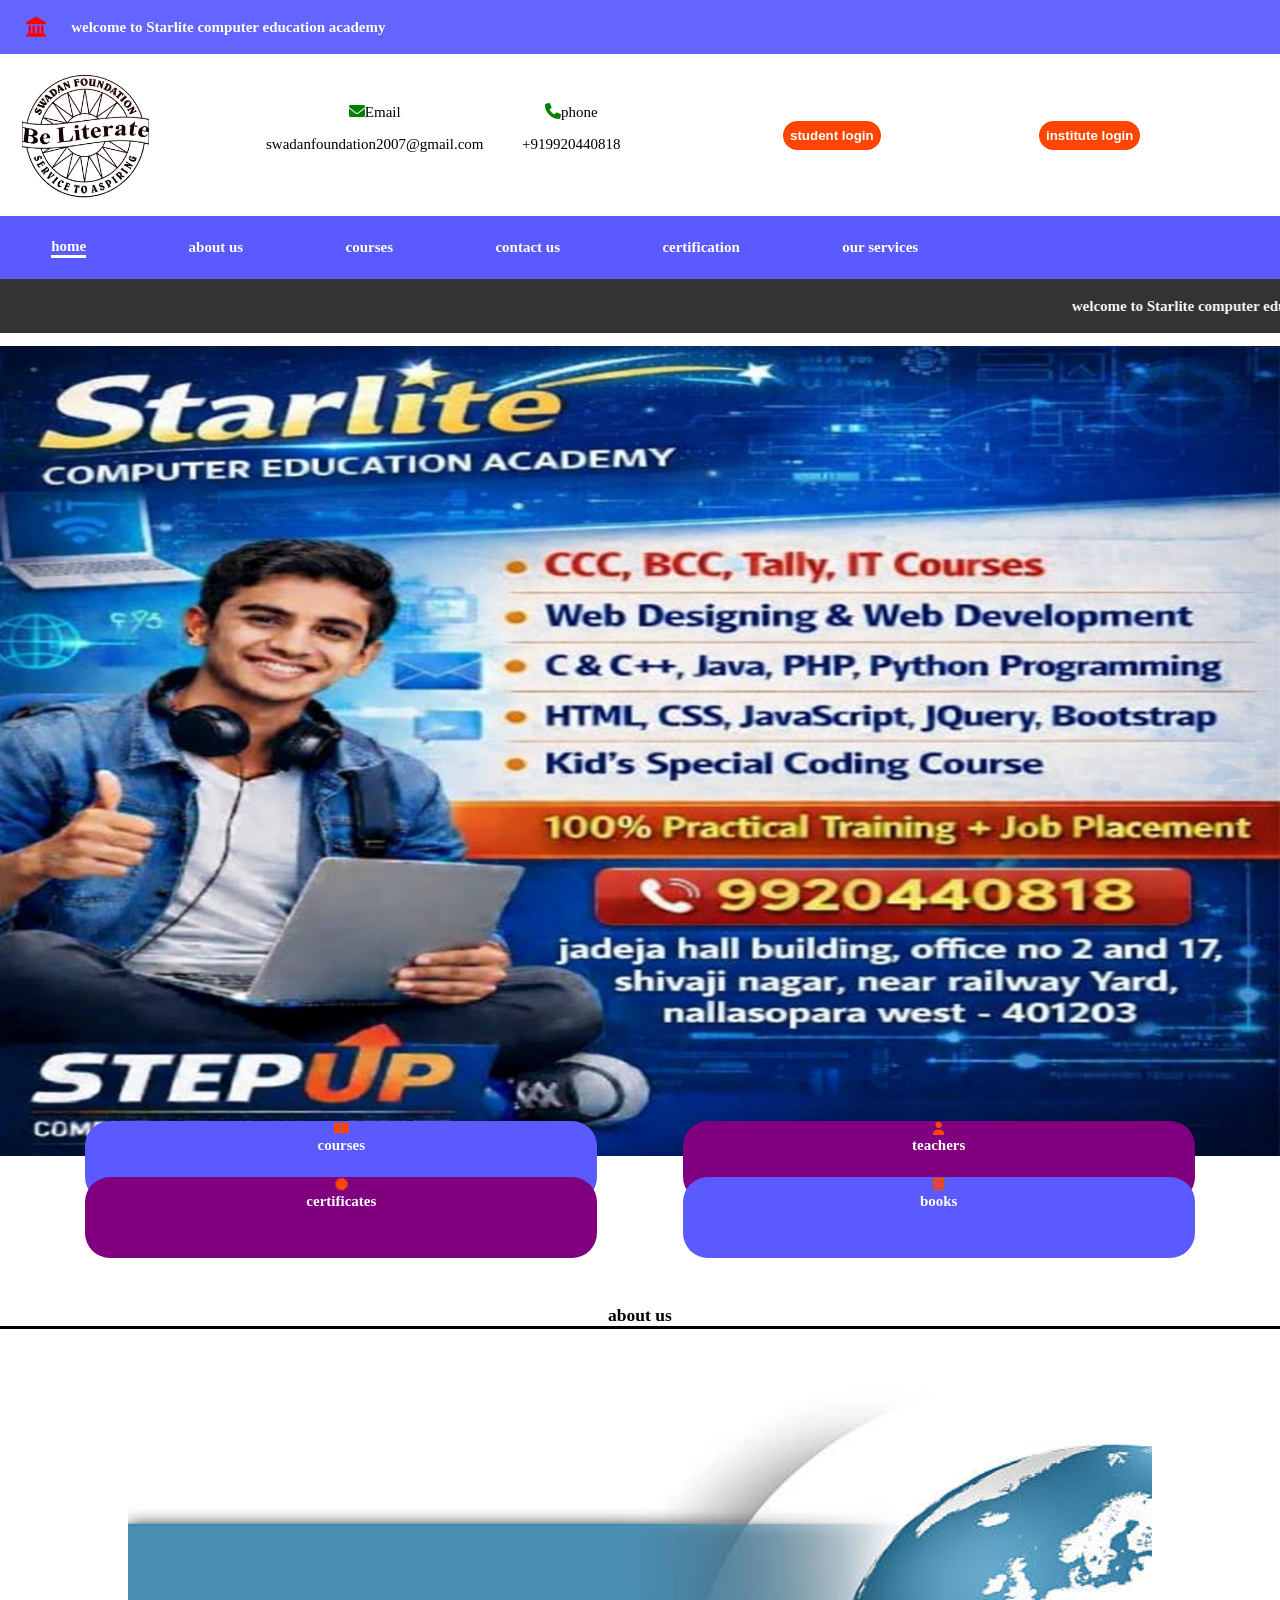
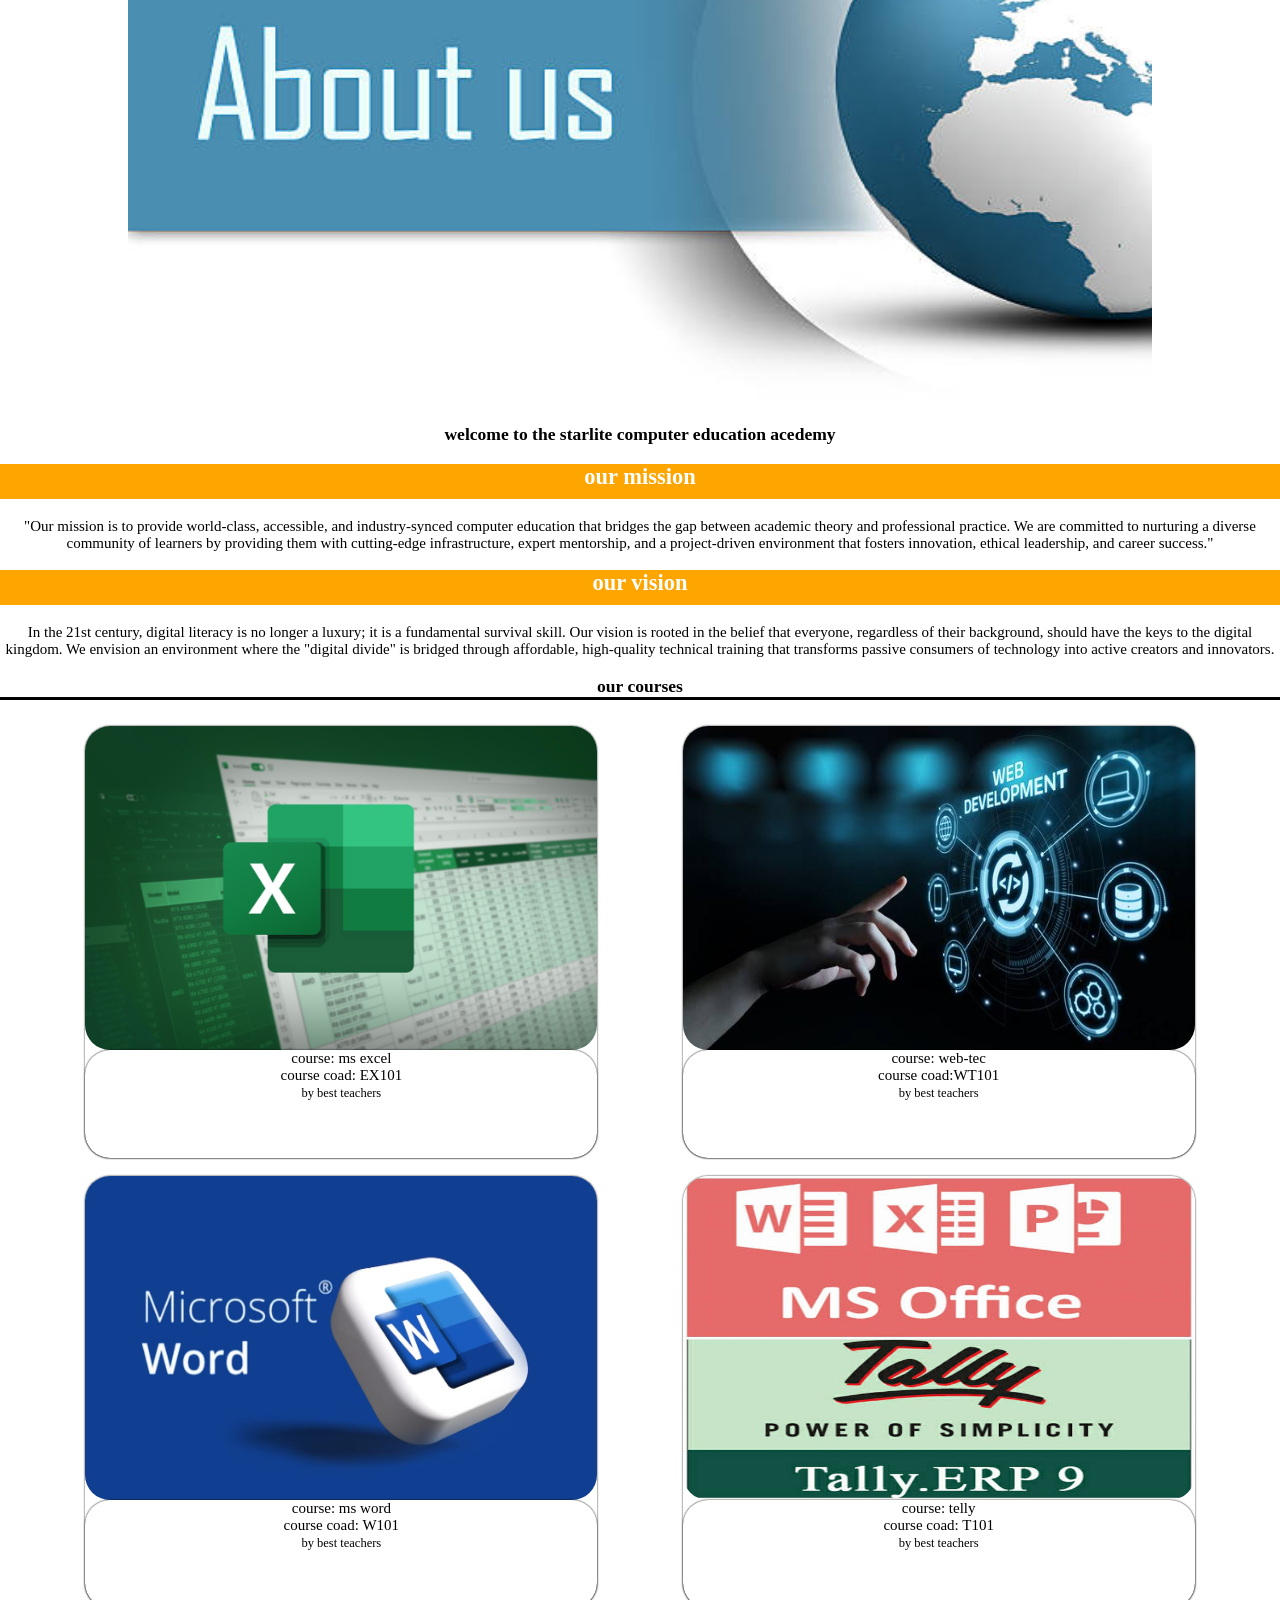
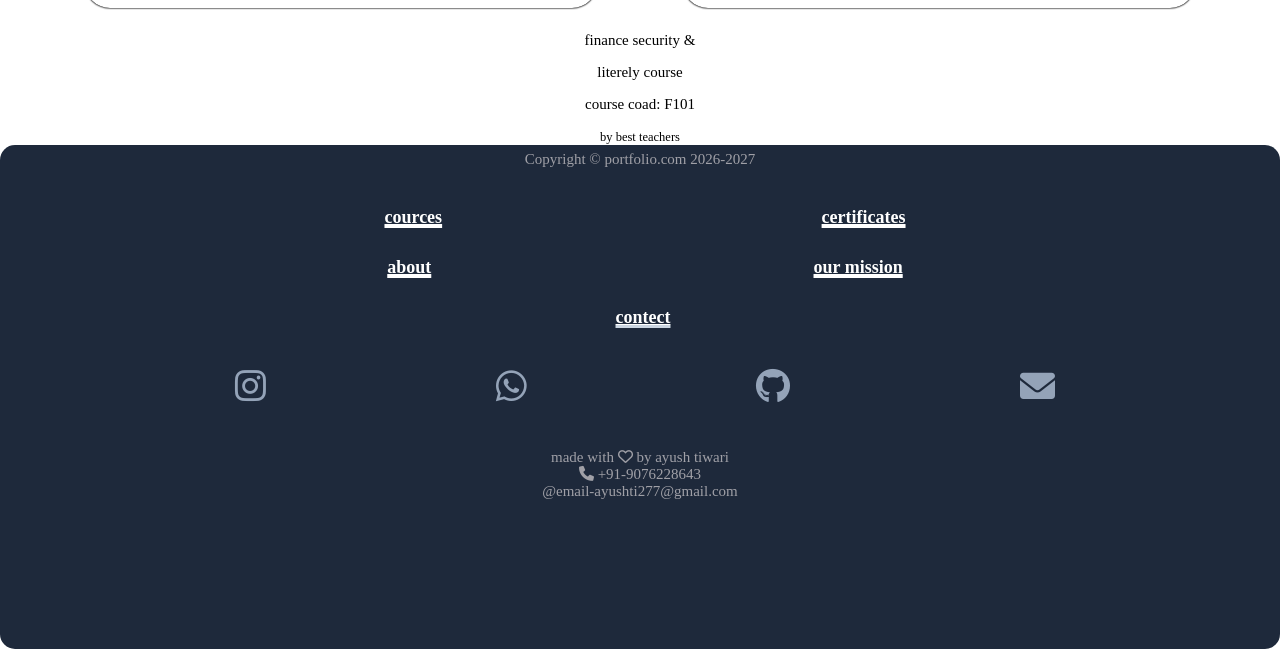
==== index.html @ f01c1f68 "Update index.html" ====
<!DOCTYPE html>
<html lang="en">
<head>
    <meta charset="UTF-8">
    <meta name="viewport" content="width=device-width, initial-scale=1.0">
    <title>starlite computer education academy</title>
    <meta name="robots" content="index, follow">
    <link rel="stylesheet" href="style.css">
    <link rel="stylesheet" href="https://cdnjs.cloudflare.com/ajax/libs/font-awesome/6.0.0/css/all.min.css">
</head>
<body>
    <div class="address">
         <i class="fa-solid fa-landmark"></i>
         <h4>welcome to Starlite computer
          education academy</h4>
    </div>
    <div class="login">
        <div class="item">
       <div class="logo"></div> 
        </div>
        <div class="item">
       <div>
        <i class="fas fa-envelope"></i>Email
        <p>swadanfoundation2007@gmail.com</p>
       </div>
       </div>
       <div class="item">
       <div>
        <i class="fa fa-phone"></i>phone
        <p>+919920440818</p>
       </div>
       </div>
       <div class="item">
       <button>student login</button>
       </div>
       <div class="item">
       <button>institute login</button>
       </div>
    </div>
    <div class="header">
     <a href="#" id="home">home</a>
     <a href="about.html" id="about">about us</a>
     <a href="#" id="course">courses</a>
     <a href="#" id="contact">contact us</a>
     <a href="#" id="certi">certification</a>
     <a href="#" id="service">our services</a>
    </div>
    <marquee>welcome to Starlite computer
    education acedemy</marquee>
    <div class="image"></div>
    <div class="advertising1">
        
        
        <div class="ad1">
            <div class="icon">
         <i class="fa-solid fa-book-open"></i>
            </div>
            <h4>courses</h4>
        </div>
        
        <div class="ad2">
            <div class="icon">
         <i class="fa-solid fa-user"></i>
            </div>
            <h4>teachers</h4>
        </div>
        
    </div>
    
    <div class="advertising2">
        
        
        <div class="ad3">
            <div class="icon">
       <i class="fa-solid fa-certificate"></i>
            </div>
            <h4>certificates</h4>
        </div>
        
        <div class="ad4">
            <div class="icon">
        <i class="fa-solid fa-book"></i>
            </div>
            <h4>books</h4>
        </div>
        
    </div>
    <center><h3 id="heading1">about us</h3></center>
    <div class="image2"></div>
    <h3>welcome to the starlite
    computer education acedemy</h3>
    <h2>our mission</h2>
    <p>
     "Our mission is to provide world-class, accessible, and industry-synced
    computer education that bridges the gap between academic theory and 
    professional practice. We are committed to nurturing a diverse community
    of learners by providing them with cutting-edge infrastructure, expert
    mentorship, and a project-driven environment that fosters innovation,
    ethical leadership, and career success."    
    </p>
    <h2>our vision</h2>
    <p>
     In the 21st century, digital literacy is no longer a luxury; it is a fundamental survival skill.
     Our vision is rooted in the belief that everyone, regardless of their background,
     should have the keys to the digital kingdom. We envision an environment where the 
     "digital divide" is bridged through affordable, high-quality technical training that
     transforms passive consumers of technology into active creators and innovators.
    </p>
    
<center> <h3 id="heading2">our courses</h3></center>


<div class="coursea">
    <div id="course1">
        <div class="courseimg1"></div>
        <div class="coursedtl1">
           <p>course: ms excel</p>
           <p>course coad: EX101</p>
           <small>by best teachers </small>
        </div>
    </div>
    <div id="course2">
        <div class="courseimg2"></div>
        <div class="coursedtl2">
           <p>course: web-tec</p>
           <p>course coad:WT101</p>
           <small>by best teachers </small>
        </div>
    </div>
</div>
<div class="courseb">
    <div id="course3">
        <div class="courseimg3"></div>
        <div class="coursedtl3">
           <p>course: ms word</p>
           <p>course coad: W101</p>
           <small>by best teachers </small>
        </div>
    </div>
    <div id="course4">
        <div class="courseimg4"></div>
        <div class="coursedtl4">
           <p>course: telly</p>
           <p>course coad: T101</p>
           <small>by best teachers </small>
        </div>
    </div>
</div>

    <div class="coursec">
    <div id="course5">
        <div class="courseimg5"></div>
        <div class="coursedtl5">
           <p>finance security &</p>
            <p>literely course</p>
           <p>course coad: F101</p>
           <small>by best teachers </small>
        </div>
    </div>
</div>

  <div class="footer">
      
      <div id="copy">
  <p>Copyright © portfolio.com 2026-2027</p>
      </div>
      <br>
      <div id="box1">
         <a href="about.html">cources</a>
         <a href="resume.pdf">certificates</a>
      </div>
      
      <div id="box2">
      <a href="resume.pdf">about</a>
      <a href="contactform.html">our mission</a>
      </div>
      
      <div id="box3">
      <a href="contactform.html">contect</a>
      </div>
      <br>
      <div id="box4">
          
      <a      href="https://www.instagram.com/ayush0.0ti?igsh=MThnY2J0YmZpZW5ybA==">
      <i class="fab fa-instagram"></i>
      </a>

      <a href="https://wa.me/919920440818">
      <i class="fab fa-whatsapp"></i>
      </a>
  
      <a href="https://github.com/ayushtiwari8905-collab">
      <i class="fab fa-github"></i>
      </a>
  
      <a href="mailto:swadanfoundation2007@gmail.com">
      <i class="fas fa-envelope"></i>
      </a>
  
       </div>
       <br>
       <br>
<p>made with 
<i class="fa-regular fa-heart"></i>
by ayush tiwari</p>

<p><i class="fas fa-phone"></i>  +91-9076228643</p>

<p> @email-ayushti277@gmail.com</p>
  
  </div>

</body>
</html>
---- style.css ----
body{
    margin: 0px;
    padding: 0px;
    font-size: 15px;
    text-align: center;
}
         
         /*address part*/
         
.address{
    height: 6vh;
    width: 100%;
    background-color: rgba(100,100,255,1);
    display: flex;
    align-items: center;
}
.address i{
    color: red;
    margin-left: 2%;
    font-size: 20px;
}
.address h4{
    color: white;
    font-weight: 600;
    margin-left: 2%;
}

           /*login part*/

.login{
    height: 18vh;
    display: flex;
    align-items: center;
    overflow-x: scroll;
}
.item{
    height: 18vh;
    width: 23vw;
    margin: 10px;
    flex-shrink: 0px;
    display: flex;
    align-items: center;
}
.logo{
    height: 14vh;
    width: 60%;
    background-image: url("logo.jpg");
    background-size: contain;
    background-repeat: no-repeat;
    background-position: center;
    flex-shrink: 0px;
    margin: 5px;
}
.login button{
    background-color: orangered;
    padding: 7px 7px;
    border: none;
    color: white;
    font-weight: 600;
    border-radius: 25px;
    flex-shrink: 0px;
    margin: 5px;
}
.login button:hover{
    box-shadow: 0 0 5px orangred;
    transform: translateY(-3px);
}

.login i{
    color: green;
    font-size: 16px;
    flex-shrink: 0px;                       
}


        /*header part*/
        
.header{
    height: 7vh;
    background-color: rgba(90,90,255,1);
    display: flex;
    align-items: center;
    overflow-x: scroll;
}
.header a{
    color: white;
    font-weight: 600;
    flex-shrink: 0;
    margin: 4%;
    text-decoration: none;
}
.header a:hover{
    border-bottom: 3px solid white;
}
#home{
    border-bottom: 3px solid white;
}
    
       /* marquee part*/
       
marquee{
    background-color: rgba(0,0,0,0.8);
    height: 6vh;
    color: white;
    font-weight: 600;
    display: flex;
    align-items: center;
}

          /*image part*/
          
.image{
    width: 100%;
    height: 90vh;
    background-image: url("ads1.jpeg");
    background-size: cover;
    background-size: 100% 100%;
    margin-top: 1%;
    z-index: -2;
}

          /*   advertising part   */
          
.advertising1{
    display: flex;
    align-items: center;
    justify-content: space-evenly;
    height: 9vh;
    position: relative;
    bottom: 35px;
}
.ad1{
    height: 9vh;
    width: 40%;
    background-color: rgba(90,90,255,1);
    border-radius: 25px;
    text-align: center;
    h4,.icon:hover{
        color: white;
    }
}
.ad2{
    height: 9vh;
    width: 40%;
    background-color: rgba(128, 0, 128, 1);
    border-radius: 25px;
    text-align: center;
    h4,.icon:hover{
        color: white;
    }
}
.advertising2{
    display: flex;
    align-items: center;
    justify-content: space-evenly;
    height: 9vh;
    position: relative;
    bottom: 60px;
}
.ad3{
    height: 9vh;
    width: 40%;
    background-color: rgba(128, 0, 128, 1);
    border-radius: 25px;
    text-align: center;
    h4,.icon:hover{
        color: white;
    }
}
.ad4{
    height: 9vh;
    width: 40%;
    background-color: rgba(90,90,255,1);
    border-radius: 25px;
    text-align: center;
    h4,.icon:hover{
        color: white;
    }
}
.icon{
    font-size: 13px;
    color: orangered;
}
h4{
    margin: 0px;
    color: rgba(255,255,255,0.6);
    font-weight: 600;
}

        /*heading part*/

#heading1{
    border-bottom: 3px solid black;
    position: relative;
    bottom: 30px;
}

       /* image 2 part */
      
.image2{
    width: 80%;
    height: 70vh;
    background-image: url("ads2.jpg");
    background-size: cover;
    background-size: 100% 100%;
    margin-left: 10%;
    
}
h2{
    background-color: orange;
    color: white;
    height: 35px;
}
#heading2{
    border-bottom: 3px solid black;
}
.coursea{
    height: 50vh;
    width: 100%;
    display: flex;
    align-items: center;
    justify-content: space-evenly;
}
.courseb{
    height: 50vh;
    width: 100%;
    display: flex;
    align-items: center;
    justify-content: space-evenly;
}
#course1{
    height: 48vh;
    width: 40%;
    box-shadow: 0 0 2px black;
    border-radius: 25px;
}
#course2{
    height: 48vh;
    width: 40%; 
    box-shadow: 0 0 2px black;
    border-radius: 25px;
}
#course3{
    height: 48vh;
    width: 40%; 
    box-shadow: 0 0 2px black; 
    border-radius: 25px;
}
#course4{
    height: 48vh;
    width: 40%;
    box-shadow: 0 0 2px black;    
    border-radius: 25px;
}
.courseimg1{
    height: 75%;
    width: 100%;
    background-image: url("excel.jpg");
    background-size: cover;
    background-size: 100% 100%;
    border-radius: 25px; 
}
.coursedtl1{
    height: 25%;
    width: 100%;
    border-radius: 25px;
    box-shadow: 0 0 2px black;
    text-align: center;
    p{
        margin: 0px;
    }
}
.courseimg2{
    height: 75%;
    width: 100%;
    background-image: url("webd.jpg");
    background-size: cover;
    background-size: 100% 100%;
    border-radius: 25px; 
}
.coursedtl2{
    height: 25%;
    width: 100%;
    border-radius: 25px;
    box-shadow: 0 0 2px black;
    text-align: center;
    p{
        margin: 0px;
    }
}
.courseimg3{
    height: 75%;
    width: 100%;
    background-image: url("word.jpg");
    background-size: cover;
    background-size: 100% 100%;
    border-radius: 25px; 
}
.coursedtl3{
    height: 25%;
    width: 100%;
    border-radius: 25px;
    box-shadow: 0 0 2px black;
    text-align: center;
    p{
        margin: 0px;
    }
}
.courseimg4{
    height: 75%;
    width: 100%;
    background-image: url("telly.jpg");
    background-size: cover;
    background-size: 100% 100%;
    border-radius: 25px;
}
.coursedtl4{
    height: 25%;
    width: 100%;
    border-radius: 25px;
    box-shadow: 0 0 2px black;
    text-align: center;
    p{
        margin: 0px;
    }
}

.footer{
    height: 56vh;
    width:100%vw;
    border-radius: 15px;
    text-align: center;
    background-color: #1E293B;
    color: #CBD5E1;
    p{ 
        color: #A0A0A7;
        font-size: 15px;
        margin: 0px;
        text-transform: none;
    }
    }

.footer #copy{
    display: flex;
    align-items: center;
    justify-content: space-evenly;
    text-align: center;
    height: 28px;   
}

.footer #box1{
   height: 45px;
   width: 100%;
   margin: 5px;
   display: flex;
   align-items: center;
   justify-content: space-evenly;
   color: white;
   font-weight: 800;
   text-decoration: underline 3px;
   font-size: 18px;  
   a{color: white;}
}

.footer #box2{
   height: 45px;
   width: 100%;
   margin: 5px;
   display: flex;
   align-items: center;
   justify-content: space-evenly;
   color: white;
   font-weight: 800;
   text-decoration: underline 3px;
   font-size: 18px;
   a{ color: white; }
}

.footer #box3{
   height: 45px;
   width: 100%;
   margin: 3px;
   display: flex;
   align-items: center;
   justify-content: center;
   font-weight: 800;
   text-decoration: underline 3px;
   font-size: 18px;
   a{ color: white; }
}

.footer #box4{
   height: 45px;
   width: 100%;
   margin: 5px;
   display: flex;
   align-items: center;
   justify-content: space-evenly;
   margin: 5px;
   color: #38BDF8;
   font-weight: 800;
   
   a{
   font-size: 35px;
   color: #94A3B8;
    }
}
@media(max-width: 767px) {
   .image{ height: 45vh;}
   .image2{ height: 35vh;}
   .coursea{ height: 31vh;}
   #course1{ height: 30vh;}
   .courseimg1{ height: 65%;}
   .coursedtl1{ height: 35%;}
   #course2{ height: 30vh;}
   .courseimg2{ height: 65%;}
   .coursedtl2{ height: 35%;}
   .courseb{ height: 31vh;}
   #course3{ height: 30vh;}
   .courseimg3{ height: 65%;}
   .coursedtl3{ height: 35%;}
   #course4{ height: 30vh;}
   .courseimg4{ height: 65%;}
   .coursedtl4{ height: 35%;}

   .item{
    height: 18vh;
    width: 85vw;
    margin: 10px;
    flex-shrink: 0px;
    display: flex;
    align-items: center;
    }
   .logo{
          width: 80px;
          height: 80px;
          background-image: url("logo.jpg");
          background-size: contain;
          background-repeat: no-repeat;
          background-position: center;
   }
    
   .login button{
          width: 120px;
   }
}
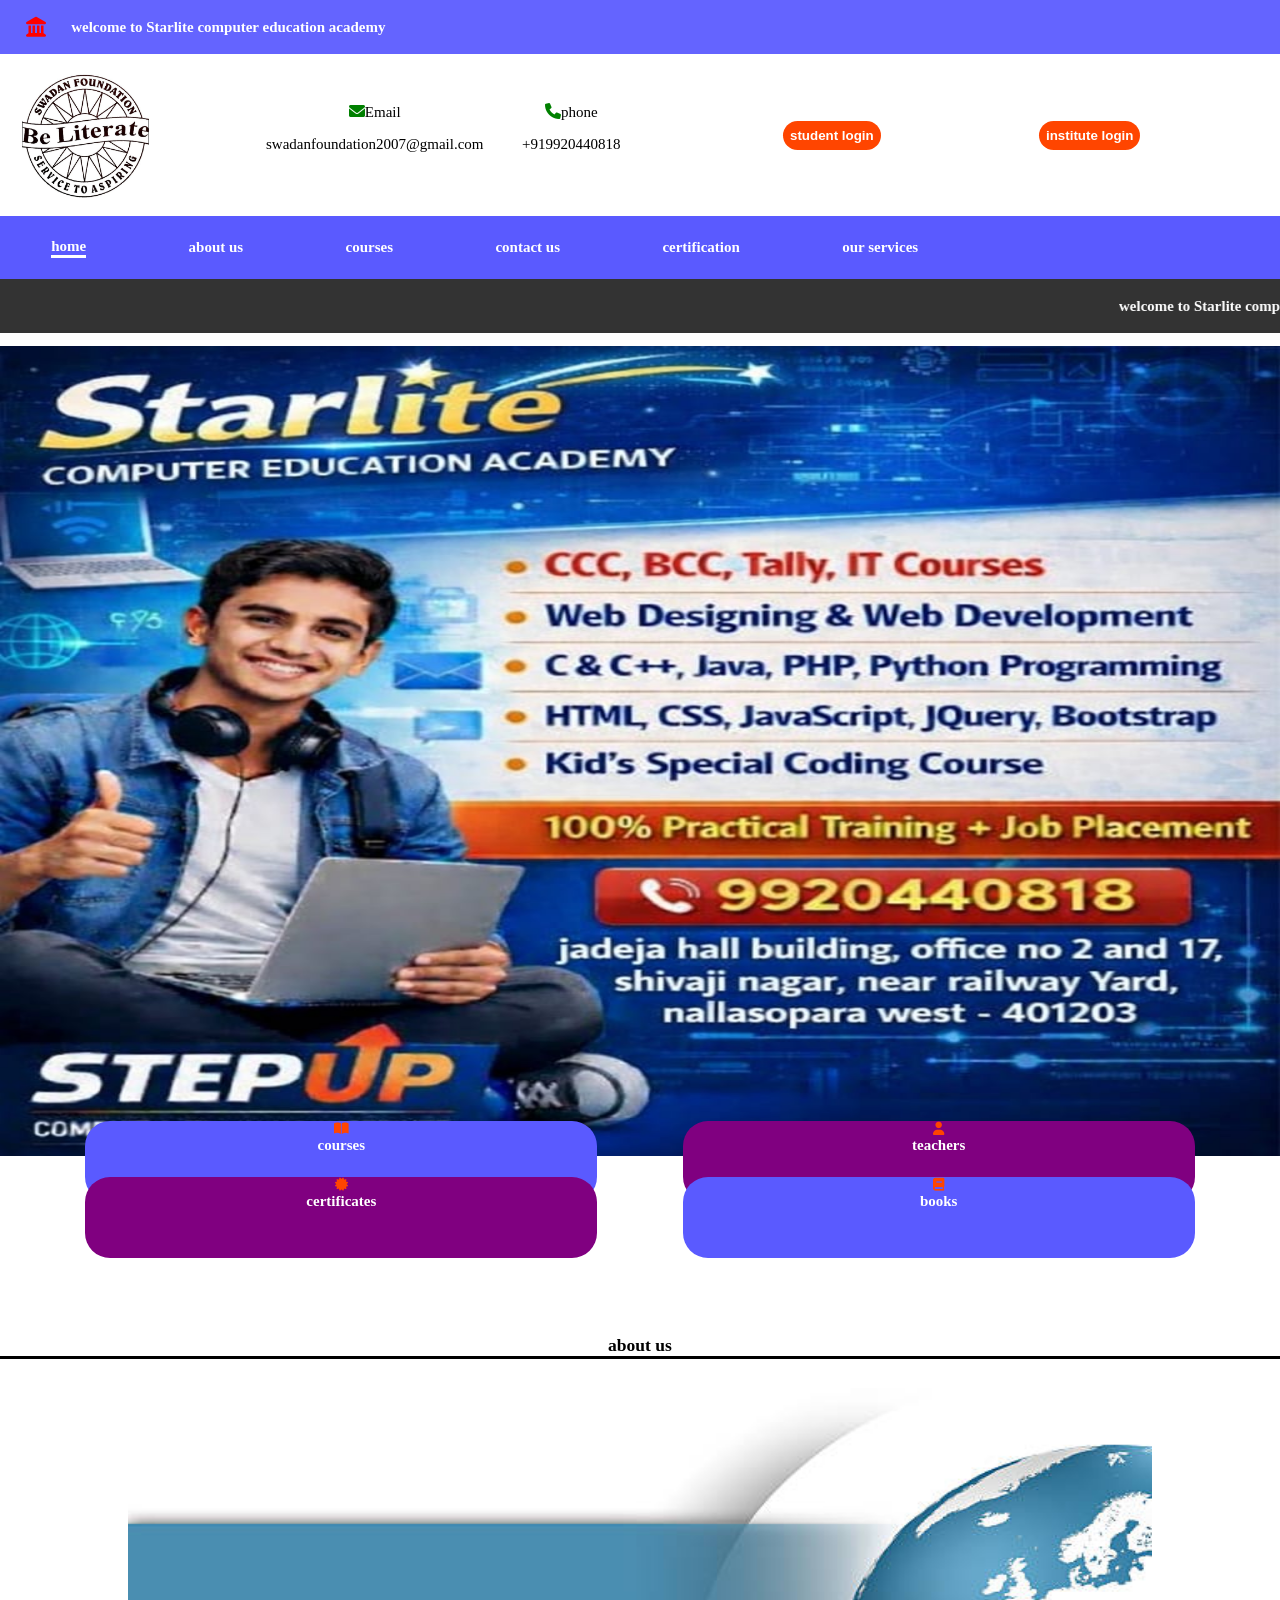
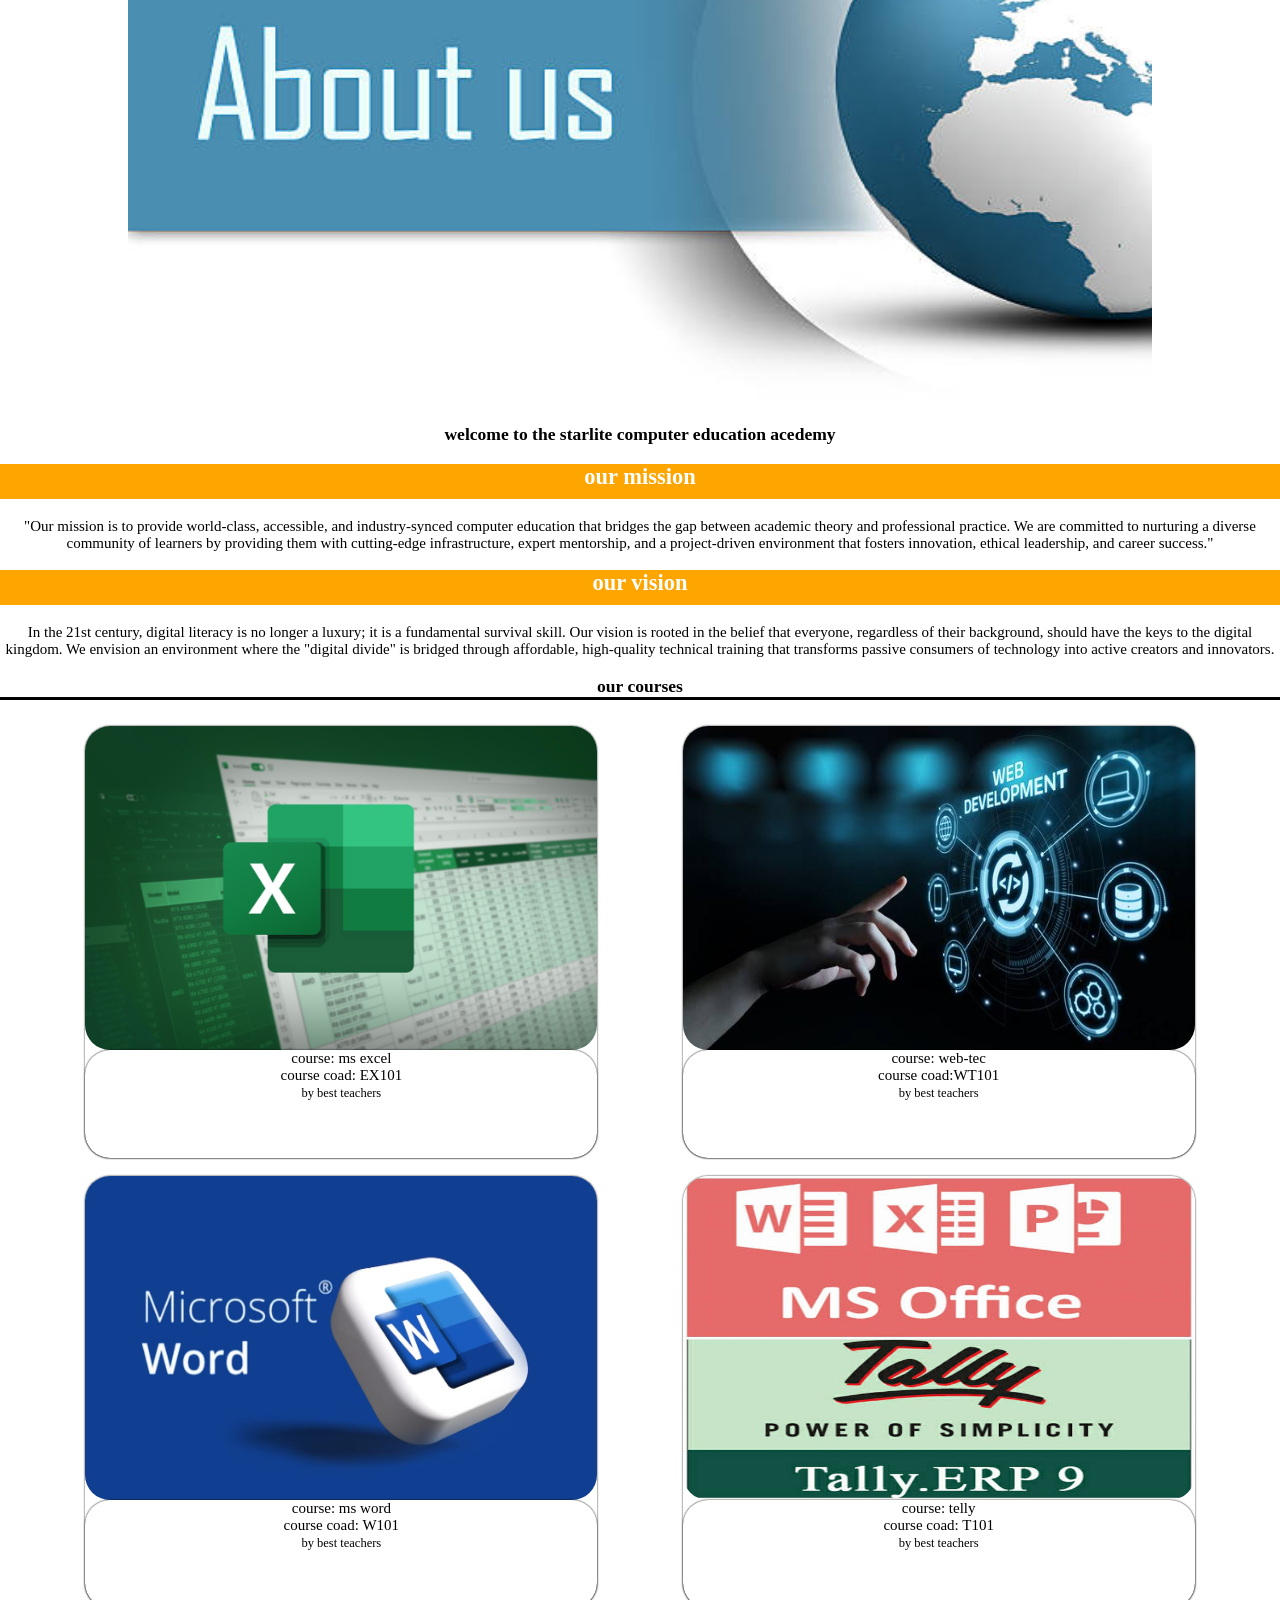
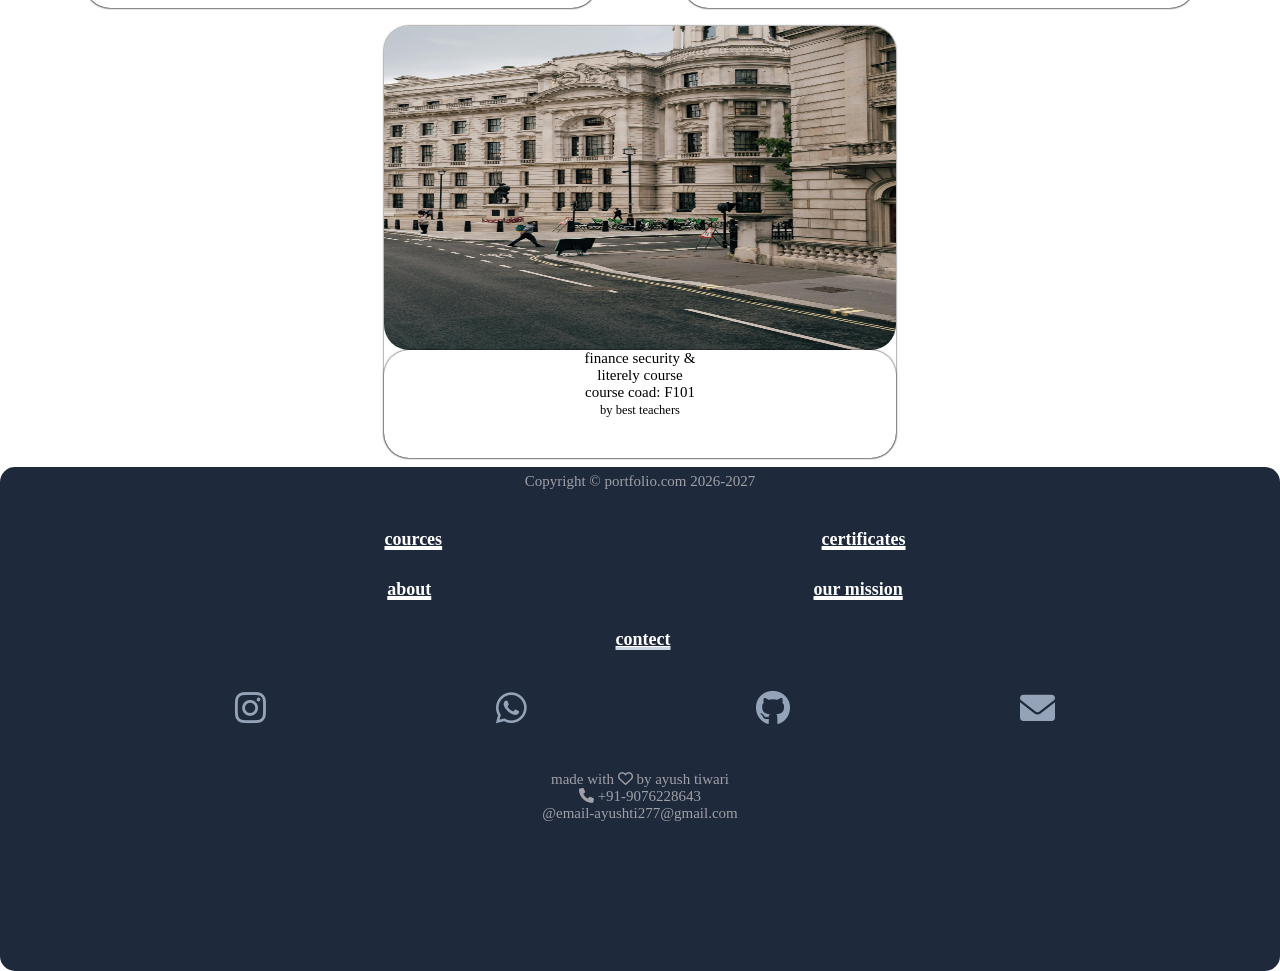
==== commit 67f8fd0d: "Update index.html" ====
--- a/index.html
+++ b/index.html
@@ -40,7 +40,7 @@
     <div class="header">
      <a href="#" id="home">home</a>
      <a href="about.html" id="about">about us</a>
-     <a href="#" id="course">courses</a>
+     <a href="course.html" id="course">courses</a>
      <a href="#" id="contact">contact us</a>
      <a href="#" id="certi">certification</a>
      <a href="#" id="service">our services</a>
--- a/style.css
+++ b/style.css
@@ -191,8 +191,6 @@
 
 #heading1{
     border-bottom: 3px solid black;
-    position: relative;
-    bottom: 30px;
 }
 
        /* image 2 part */
@@ -228,6 +226,13 @@
     align-items: center;
     justify-content: space-evenly;
 }
+.coursec{
+    height: 50vh;
+    width: 100%;
+    display: flex;
+    align-items: center;
+    justify-content: space-evenly;
+}
 #course1{
     height: 48vh;
     width: 40%;
@@ -252,6 +257,12 @@
     box-shadow: 0 0 2px black;    
     border-radius: 25px;
 }
+#course5{
+    height: 48vh;
+    width: 40%;
+    box-shadow: 0 0 2px black;    
+    border-radius: 25px;
+}
 .courseimg1{
     height: 75%;
     width: 100%;
@@ -315,6 +326,25 @@
     border-radius: 25px;
 }
 .coursedtl4{
+    height: 25%;
+    width: 100%;
+    border-radius: 25px;
+    box-shadow: 0 0 2px black;
+    text-align: center;
+    p{
+        margin: 0px;
+    }
+}
+
+.courseimg5{
+    height: 75%;
+    width: 100%;
+    background-image: url("litrecy.jpg");
+    background-size: cover;
+    background-size: 100% 100%;
+    border-radius: 25px;
+}
+.coursedtl5{
     height: 25%;
     width: 100%;
     border-radius: 25px;
@@ -422,6 +452,10 @@
    #course4{ height: 30vh;}
    .courseimg4{ height: 65%;}
    .coursedtl4{ height: 35%;}
+   .coursec{ height: 31vh;}
+   #course5{ height: 30vh;}
+   .courseimg5{ height: 65%;}
+   .coursedtl5{ height: 35%;}
 
    .item{
     height: 18vh;
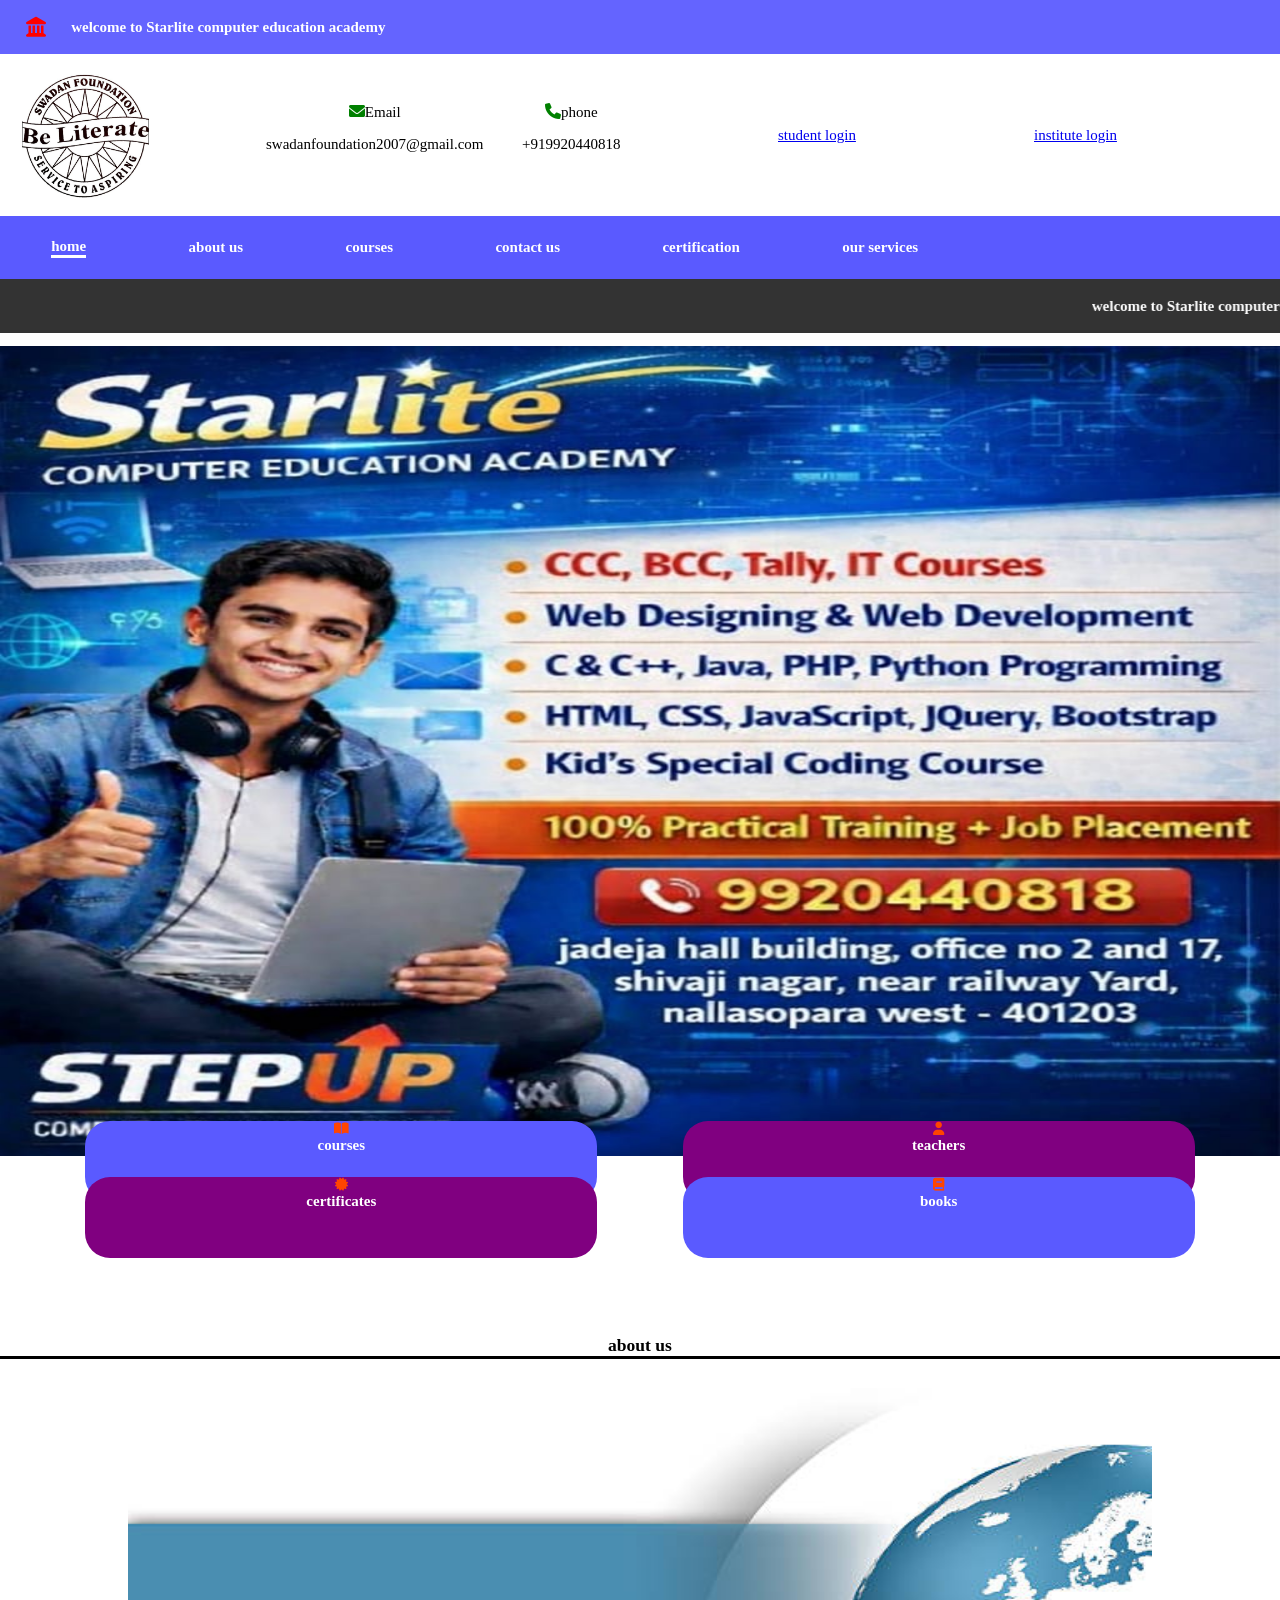
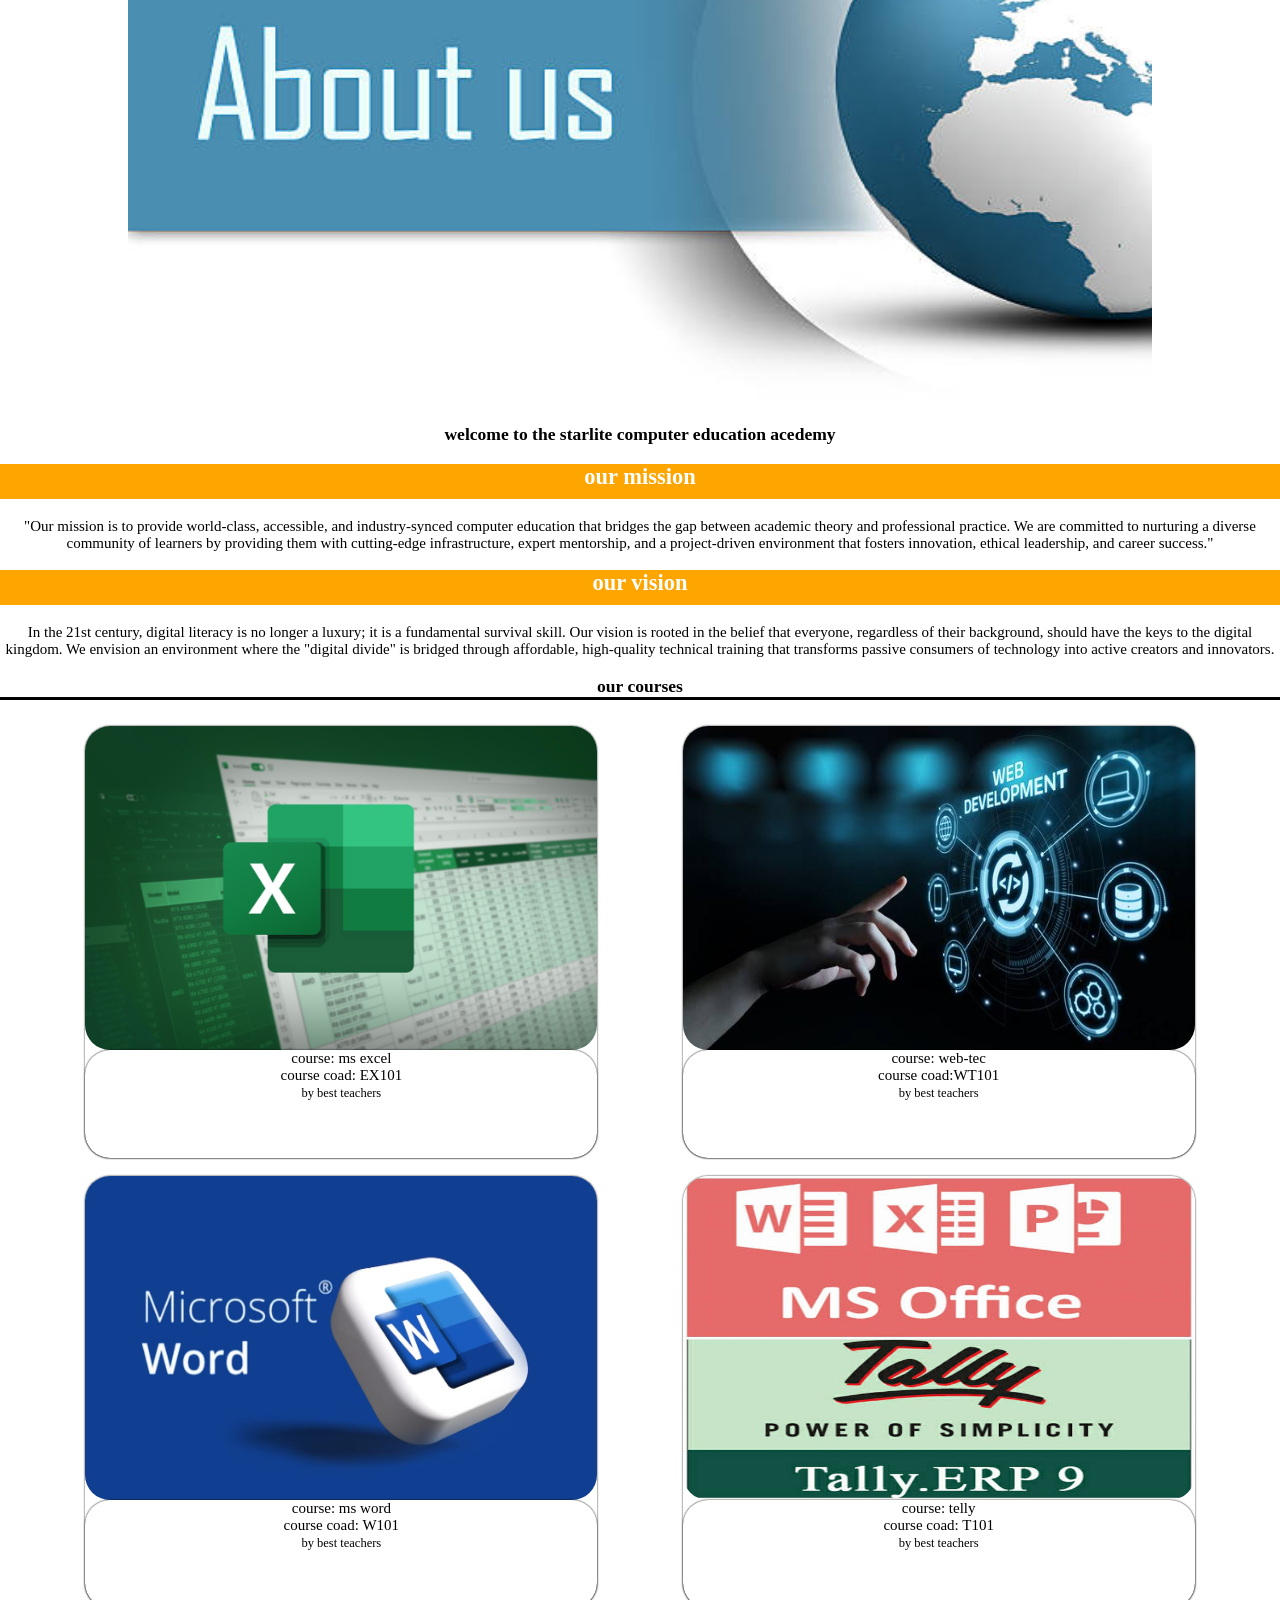
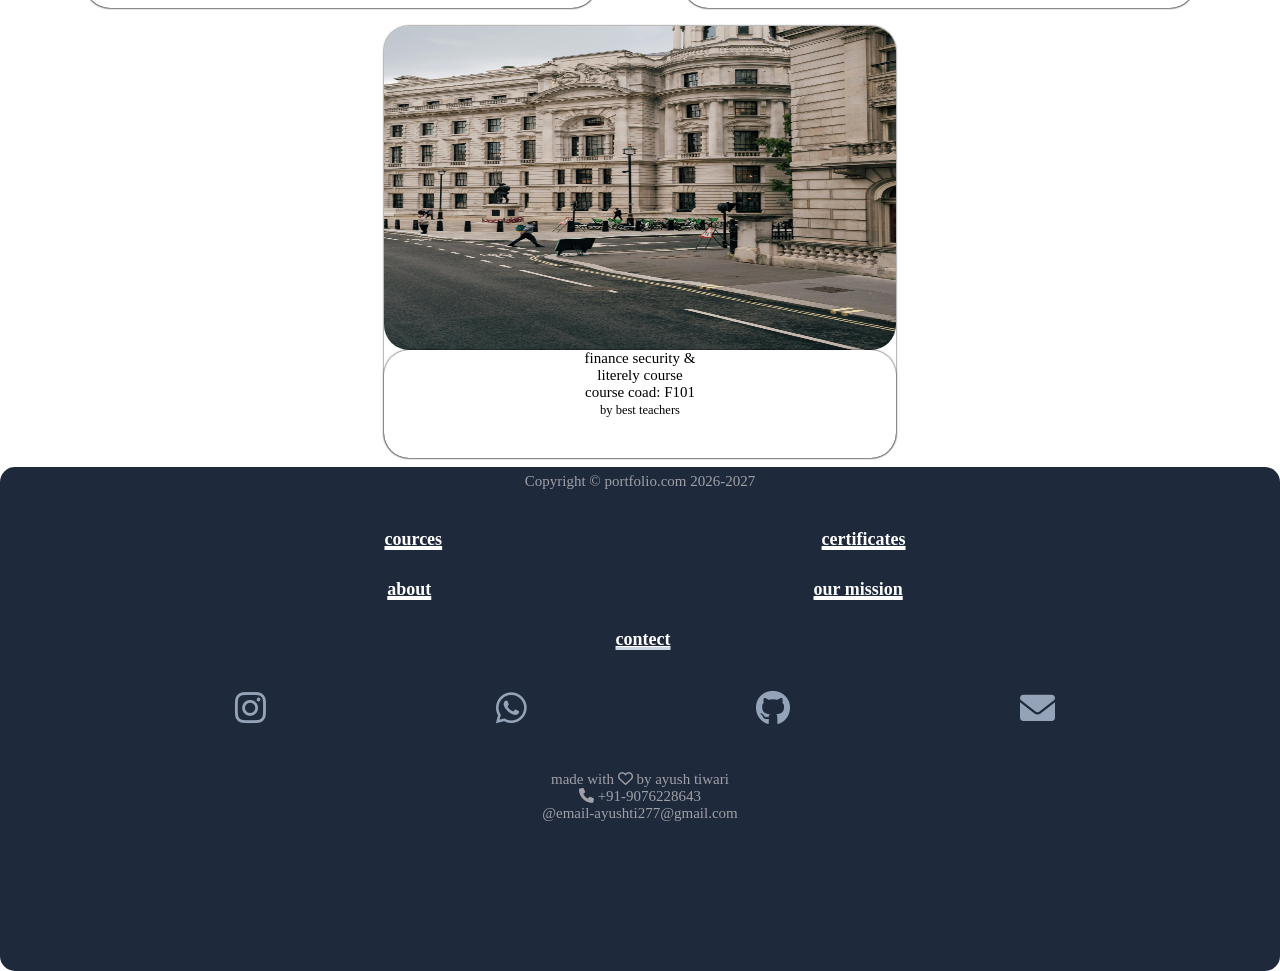
==== commit c5c163f0: "Update index.html" ====
--- a/index.html
+++ b/index.html
@@ -31,17 +31,17 @@
        </div>
        </div>
        <div class="item">
-       <button>student login</button>
+       <a href="login.html"<button>student login</button></a>
        </div>
        <div class="item">
-       <button>institute login</button>
+       <a href="login.html"<button>institute login</button></a>
        </div>
     </div>
     <div class="header">
      <a href="#" id="home">home</a>
      <a href="about.html" id="about">about us</a>
      <a href="course.html" id="course">courses</a>
-     <a href="#" id="contact">contact us</a>
+     <a href="login.html" id="contact">contact us</a>
      <a href="#" id="certi">certification</a>
      <a href="#" id="service">our services</a>
     </div>
@@ -166,17 +166,17 @@
       </div>
       <br>
       <div id="box1">
-         <a href="about.html">cources</a>
+         <a href="course.html">cources</a>
          <a href="resume.pdf">certificates</a>
       </div>
       
       <div id="box2">
-      <a href="resume.pdf">about</a>
-      <a href="contactform.html">our mission</a>
+      <a href="about.html">about</a>
+      <a href="about.html">our mission</a>
       </div>
       
       <div id="box3">
-      <a href="contactform.html">contect</a>
+      <a href="login.html">contect</a>
       </div>
       <br>
       <div id="box4">
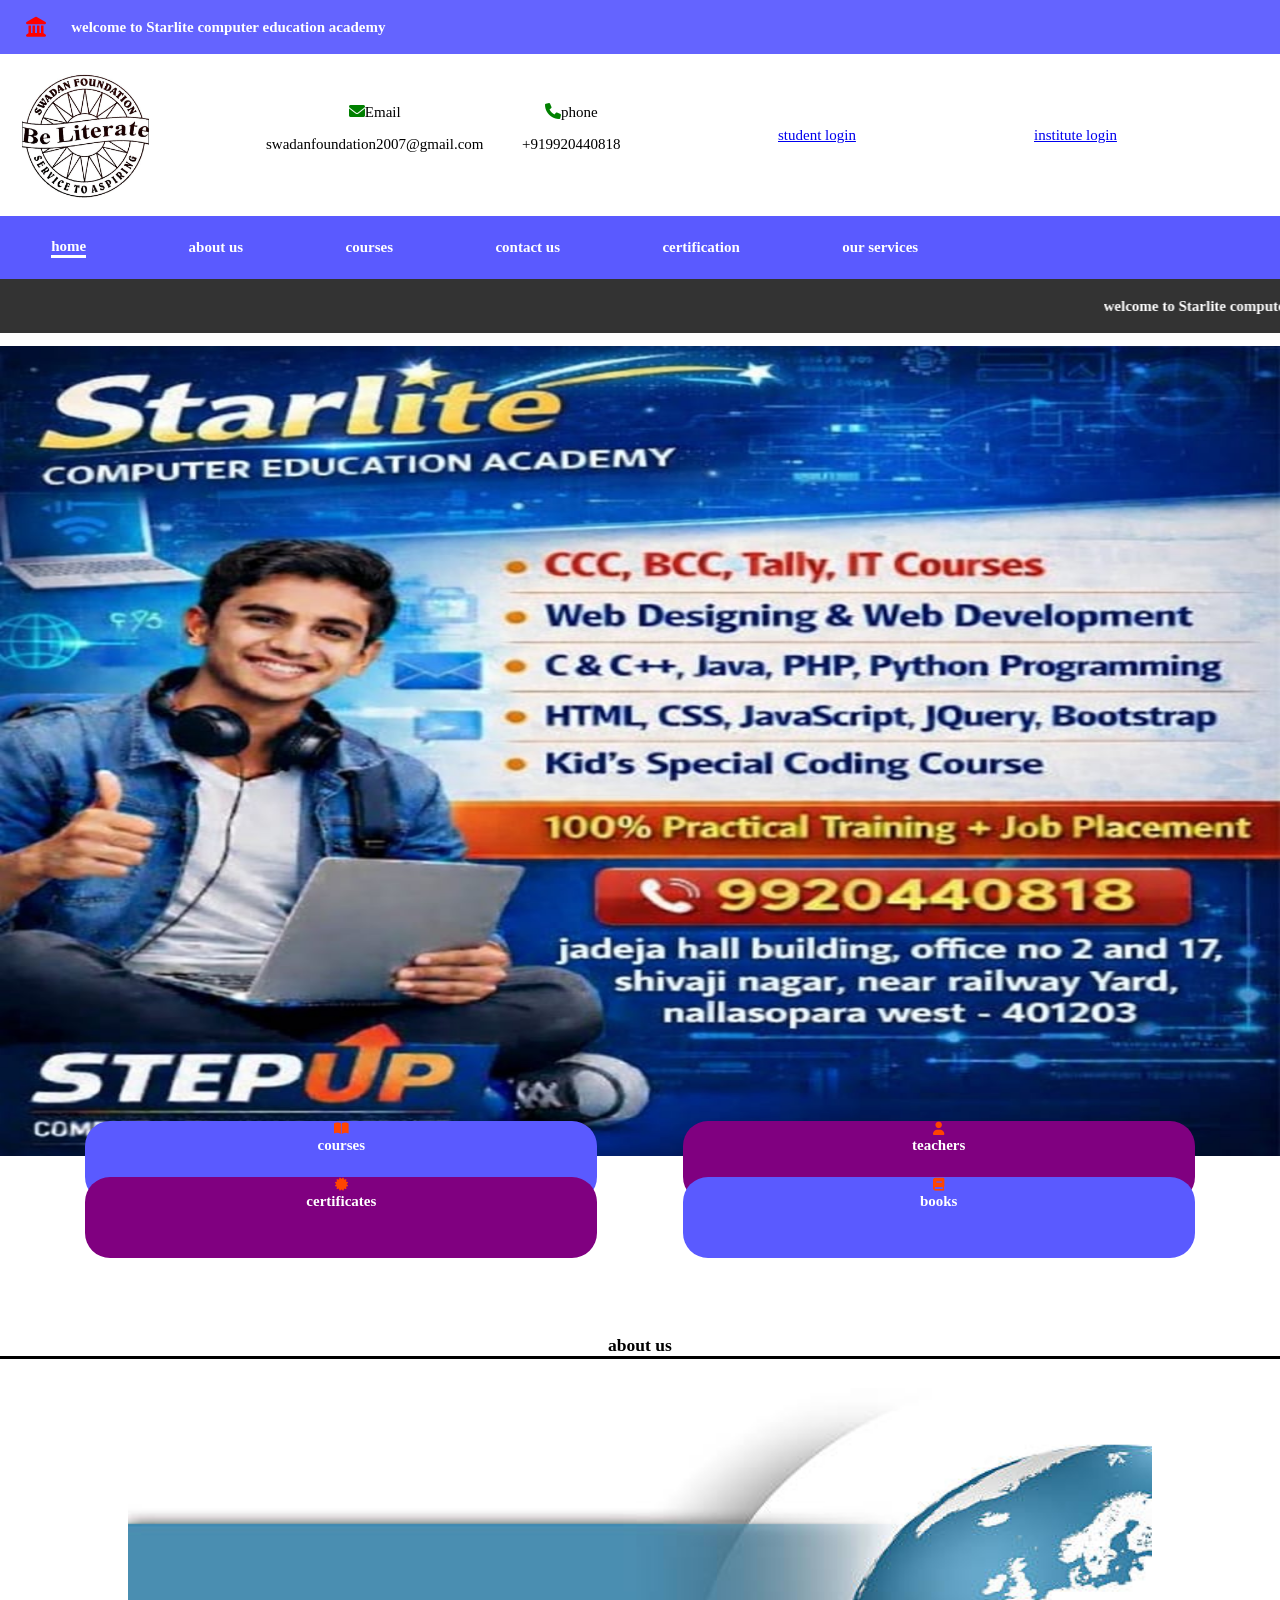
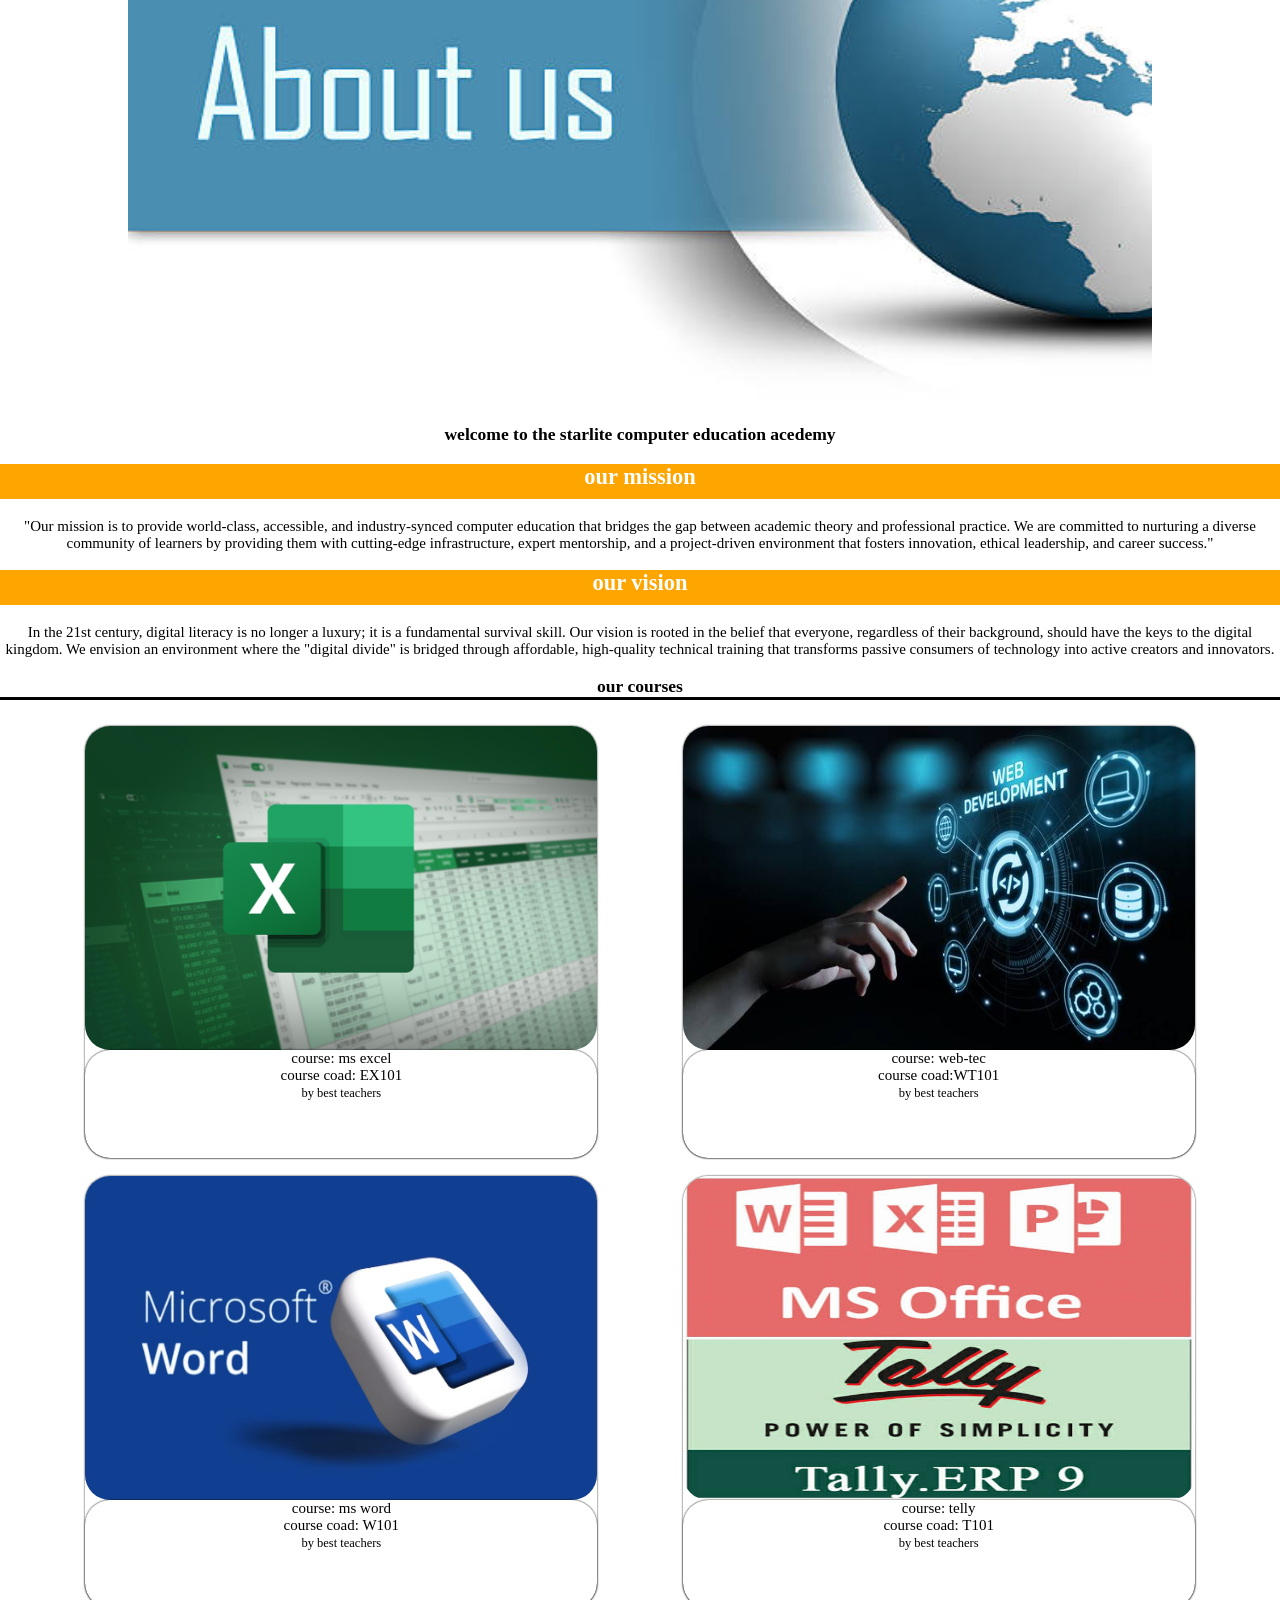
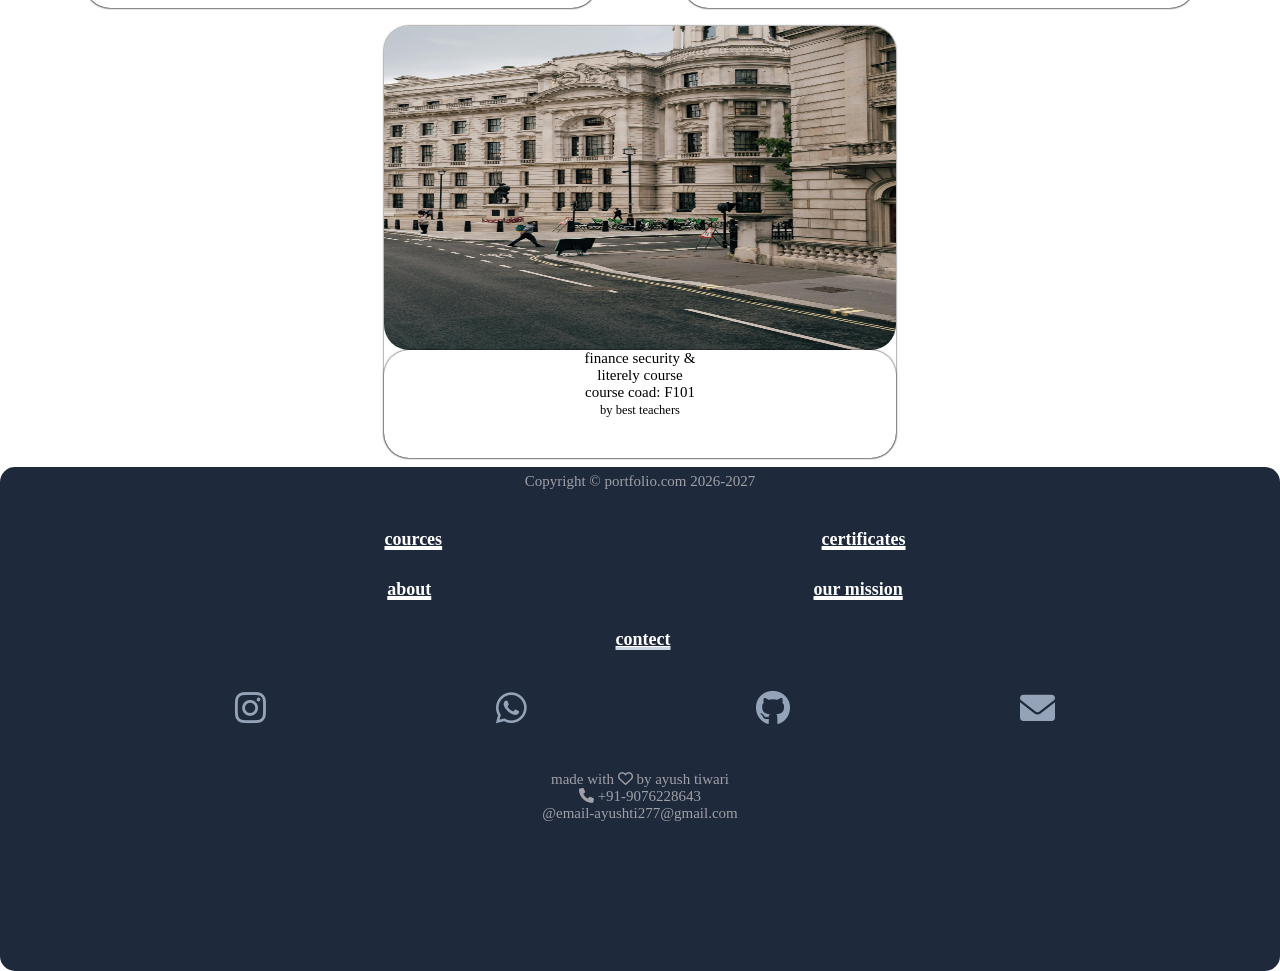
==== commit 3c05d41a: "Update index.html" ====
--- a/index.html
+++ b/index.html
@@ -38,7 +38,7 @@
        </div>
     </div>
     <div class="header">
-     <a href="#" id="home">home</a>
+     <a href="#" id="homehome">home</a>
      <a href="about.html" id="about">about us</a>
      <a href="course.html" id="course">courses</a>
      <a href="login.html" id="contact">contact us</a>
--- a/style.css
+++ b/style.css
@@ -92,9 +92,11 @@
 .header a:hover{
     border-bottom: 3px solid white;
 }
-#home{
+#homehome{
     border-bottom: 3px solid white;
 }
+#homeabout{border-bottom: 3px solid white;}
+#homecourse{ border-bottom: 3px solid white;}
     
        /* marquee part*/
        
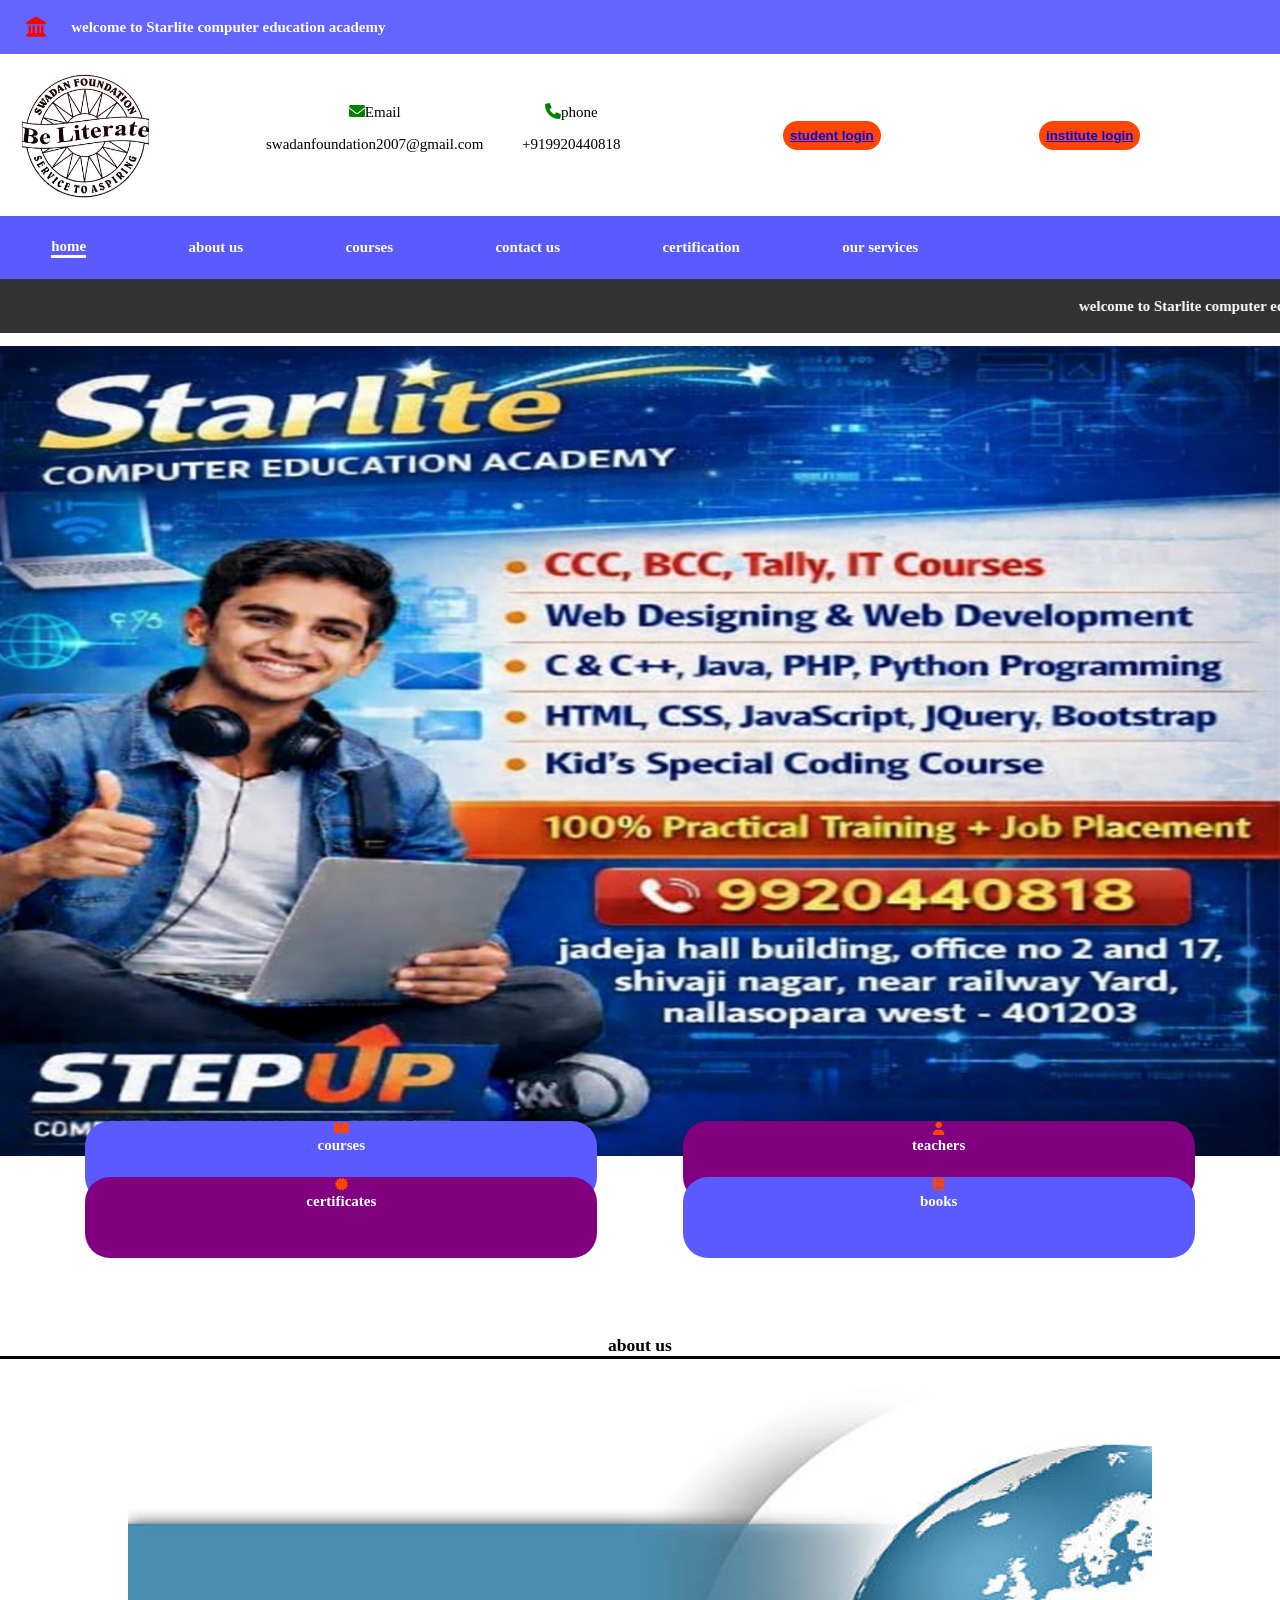
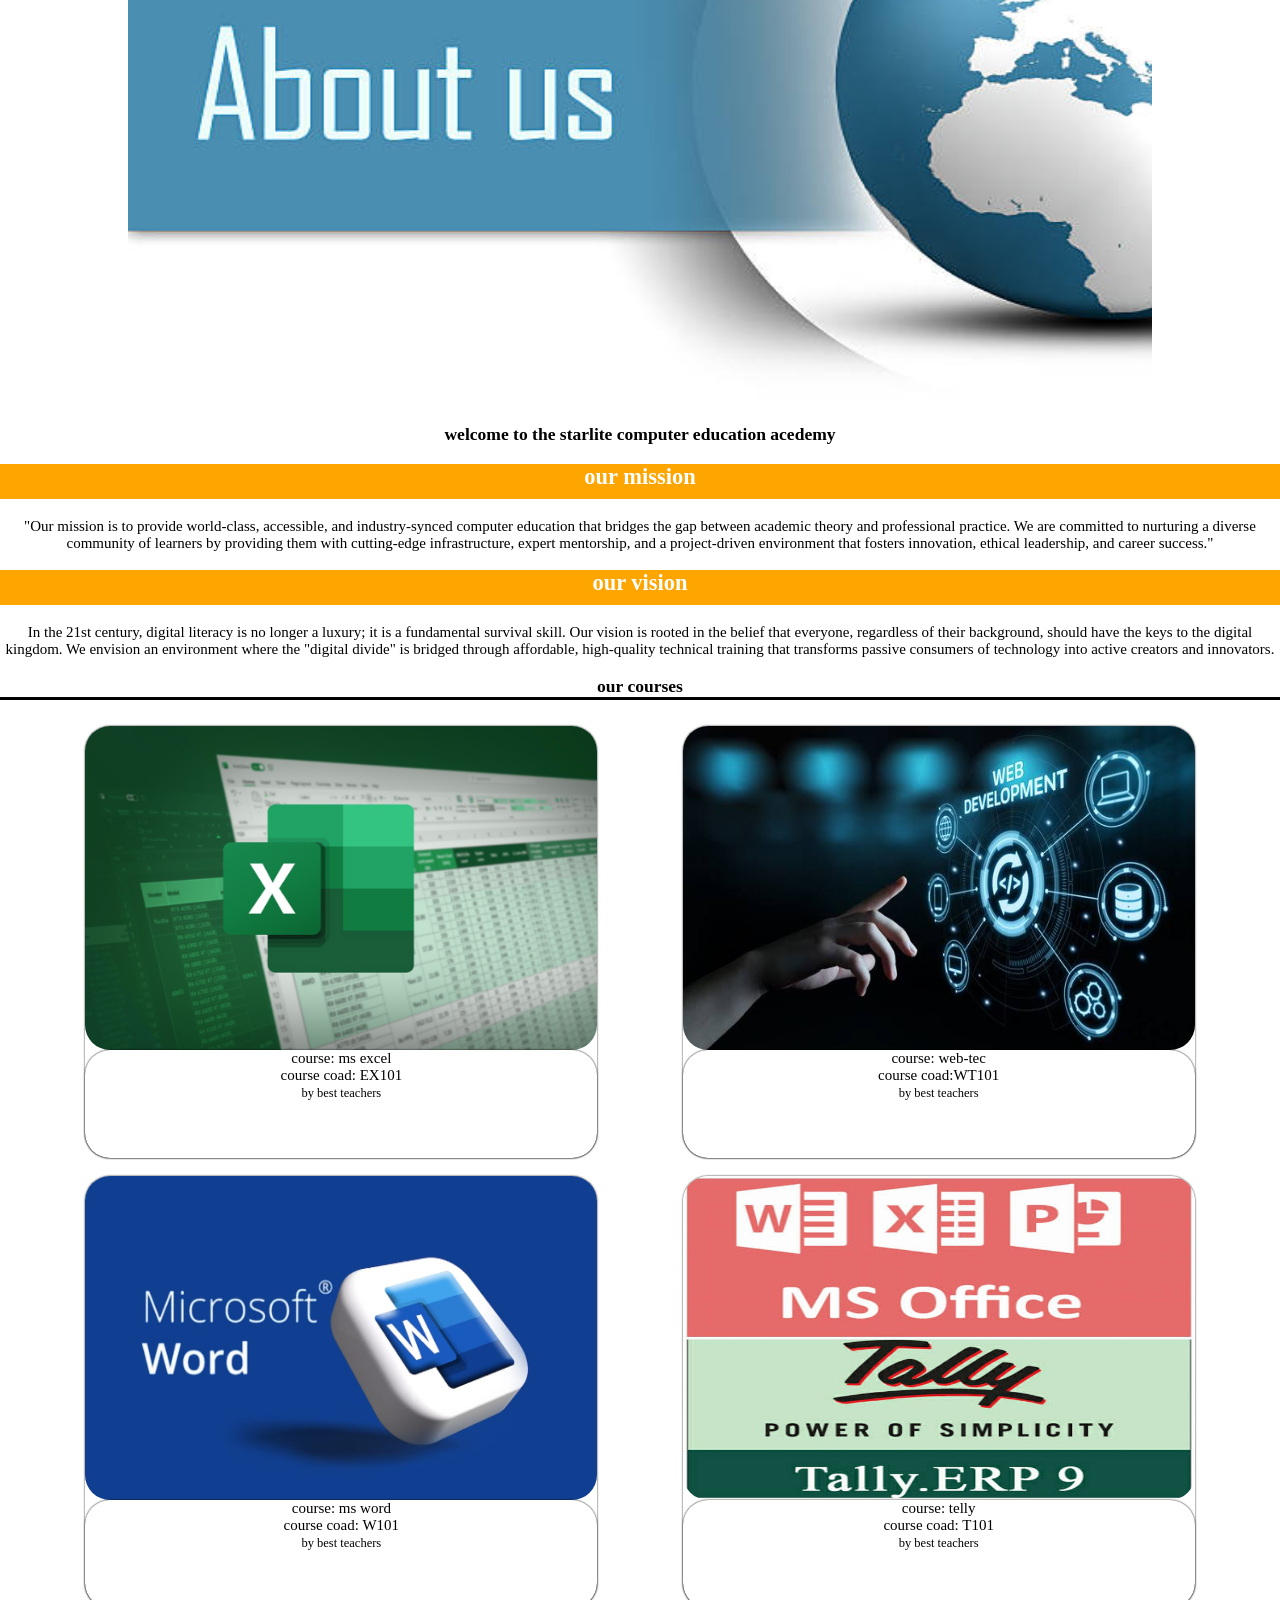
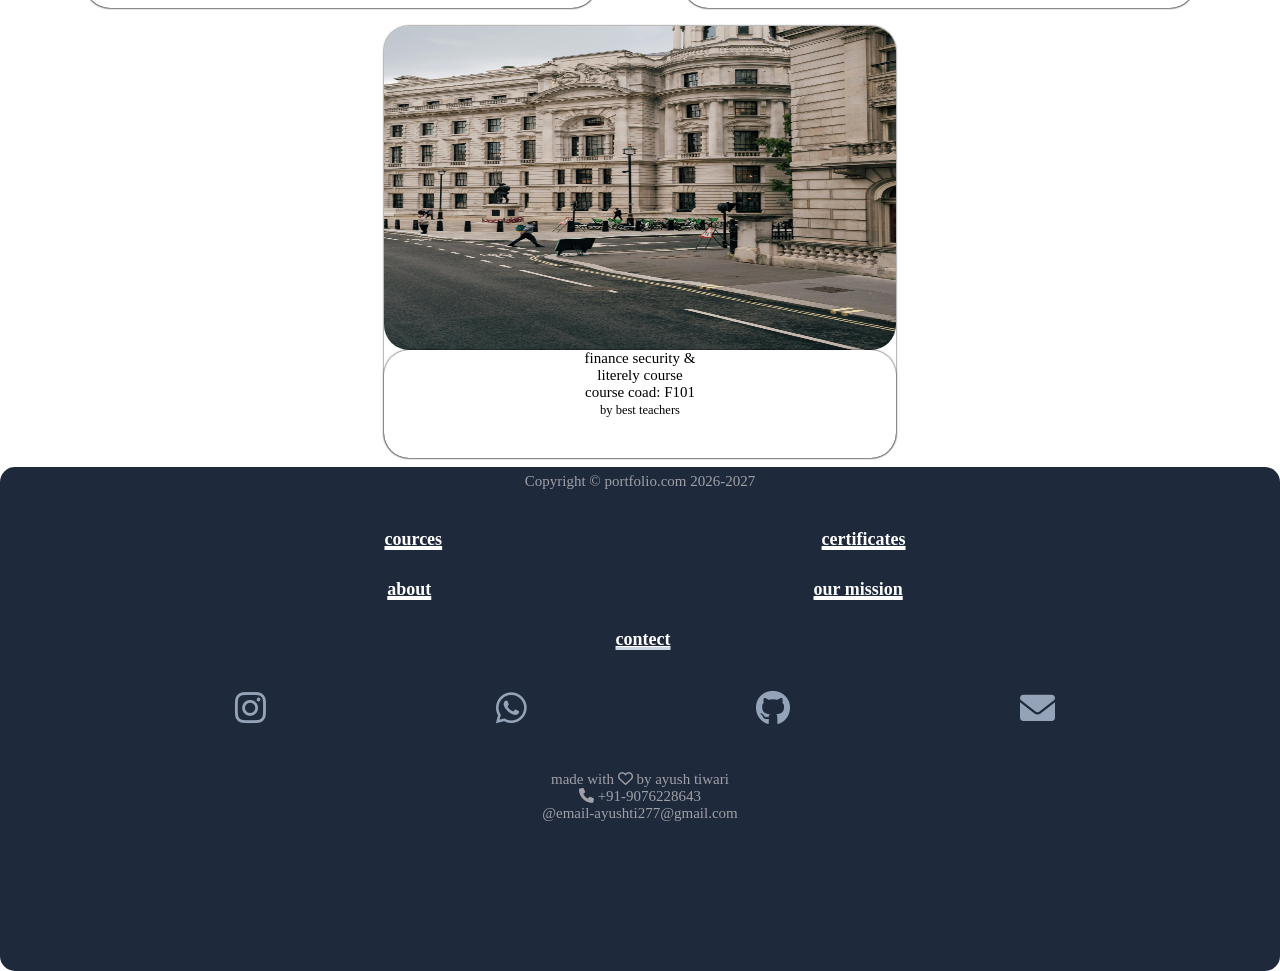
==== commit f99e9c3f: "Update index.html" ====
--- a/index.html
+++ b/index.html
@@ -31,10 +31,10 @@
        </div>
        </div>
        <div class="item">
-       <a href="login.html"<button>student login</button></a>
+       <button><a href="login.html">student login</a></button>
        </div>
        <div class="item">
-       <a href="login.html"<button>institute login</button></a>
+       <button><a href="login.html">institute login</a></button>
        </div>
     </div>
     <div class="header">
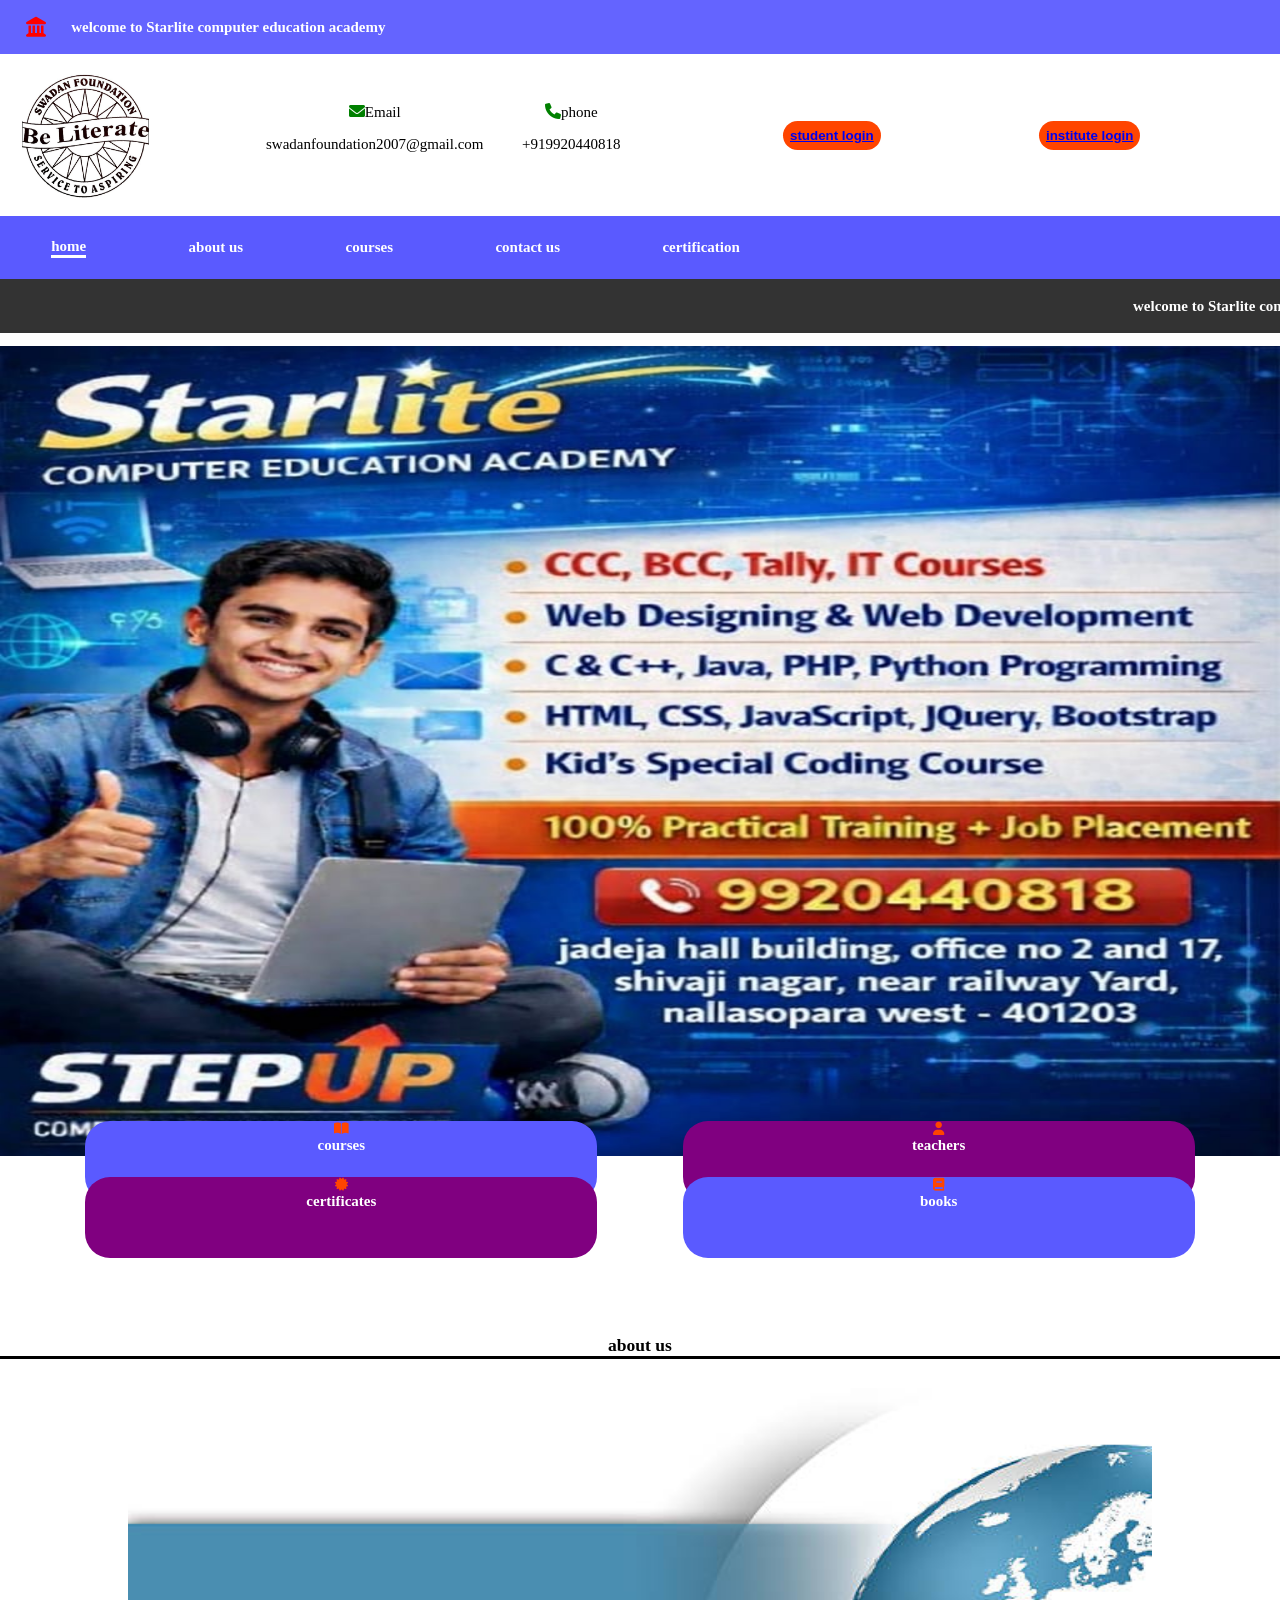
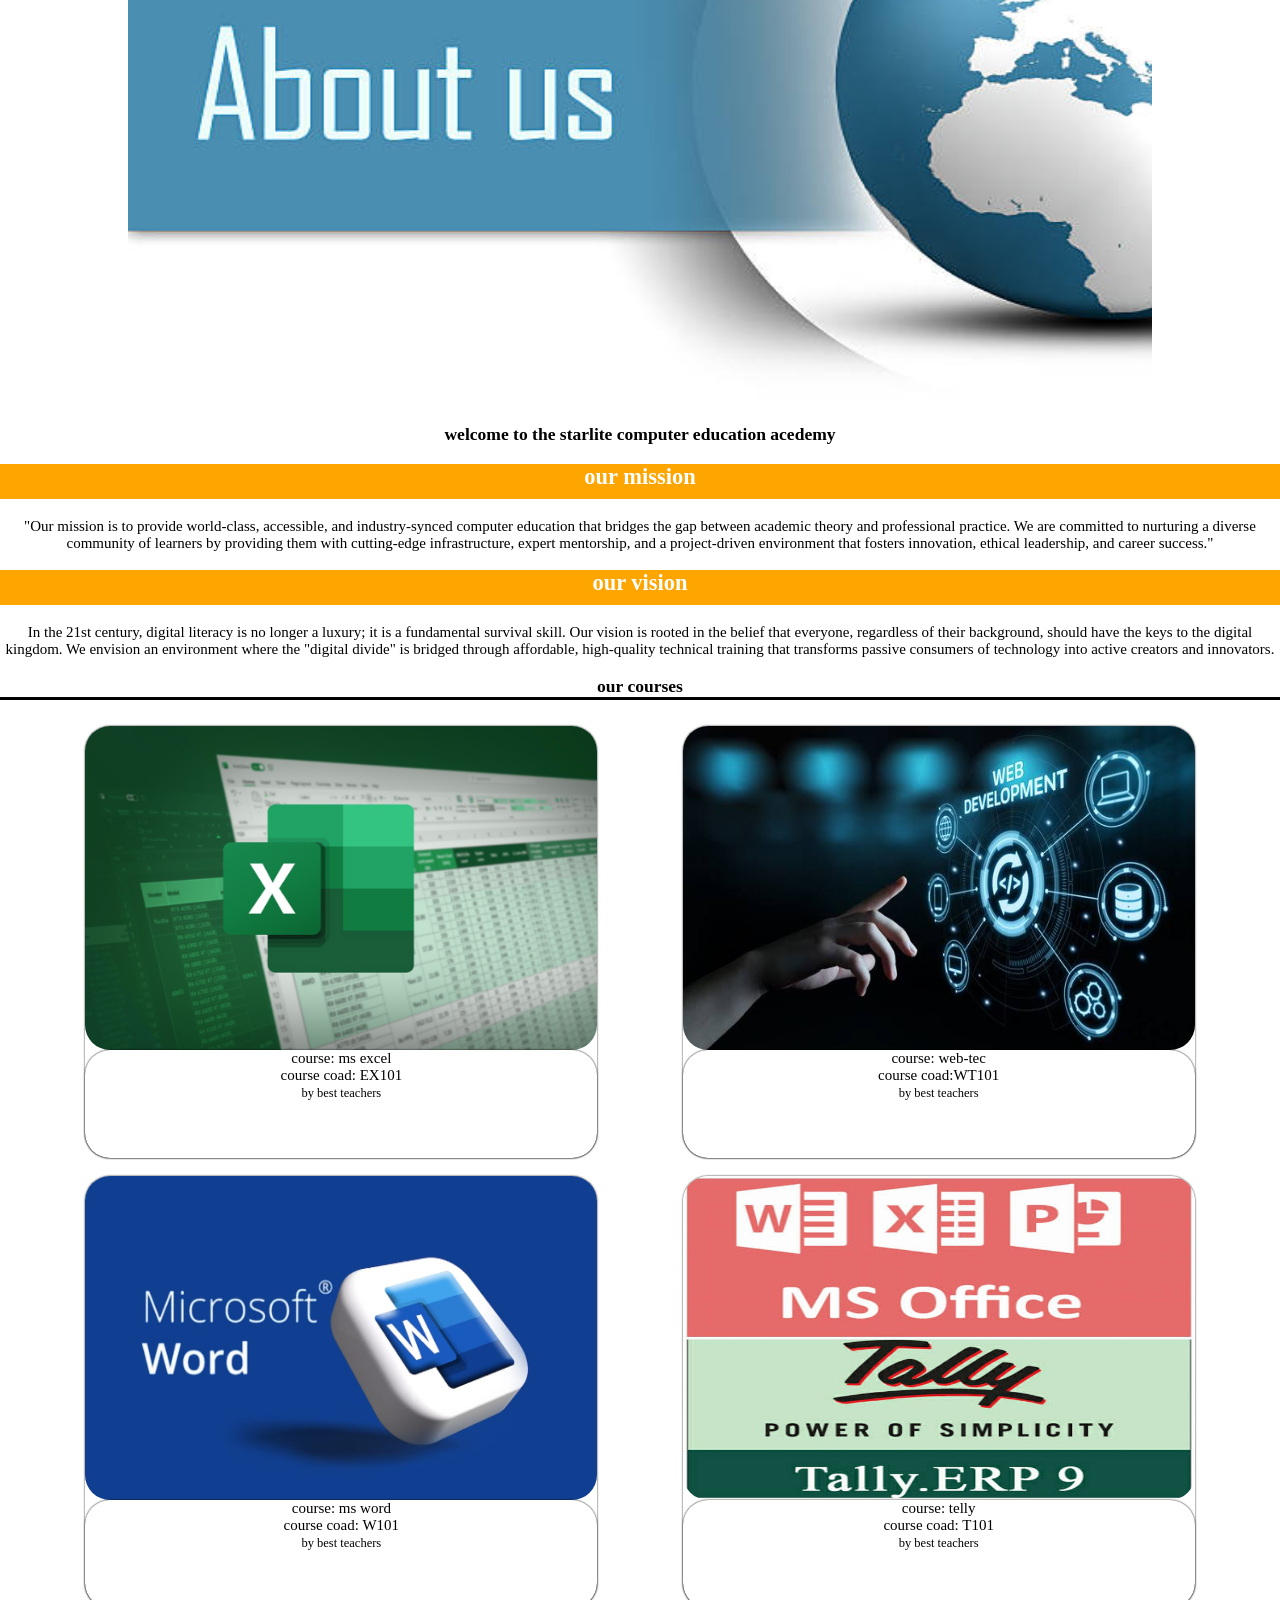
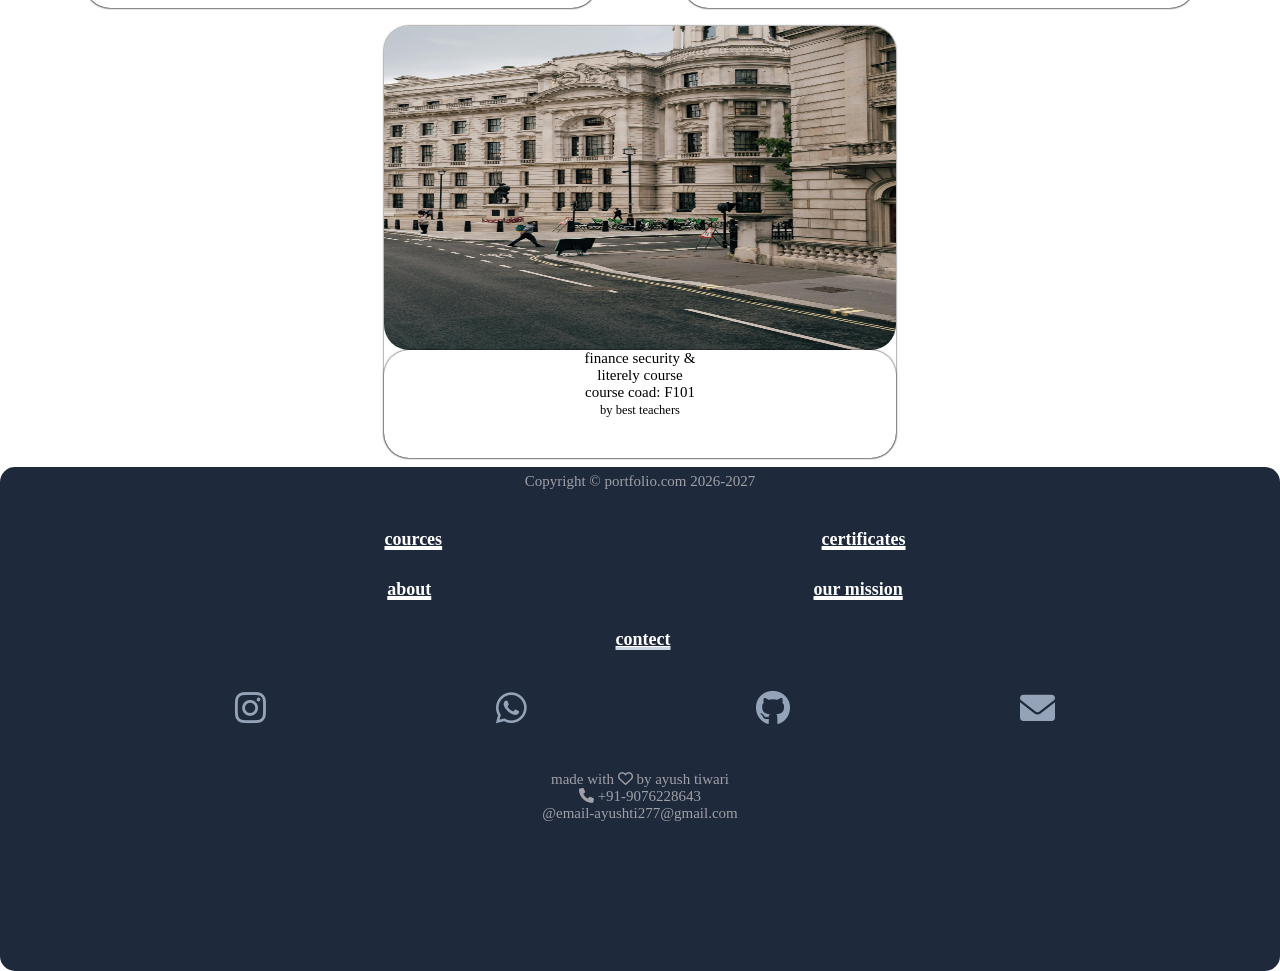
==== commit a8b02067: "Update index.html" ====
--- a/index.html
+++ b/index.html
@@ -43,7 +43,6 @@
      <a href="course.html" id="course">courses</a>
      <a href="login.html" id="contact">contact us</a>
      <a href="#" id="certi">certification</a>
-     <a href="#" id="service">our services</a>
     </div>
     <marquee>welcome to Starlite computer
     education acedemy</marquee>
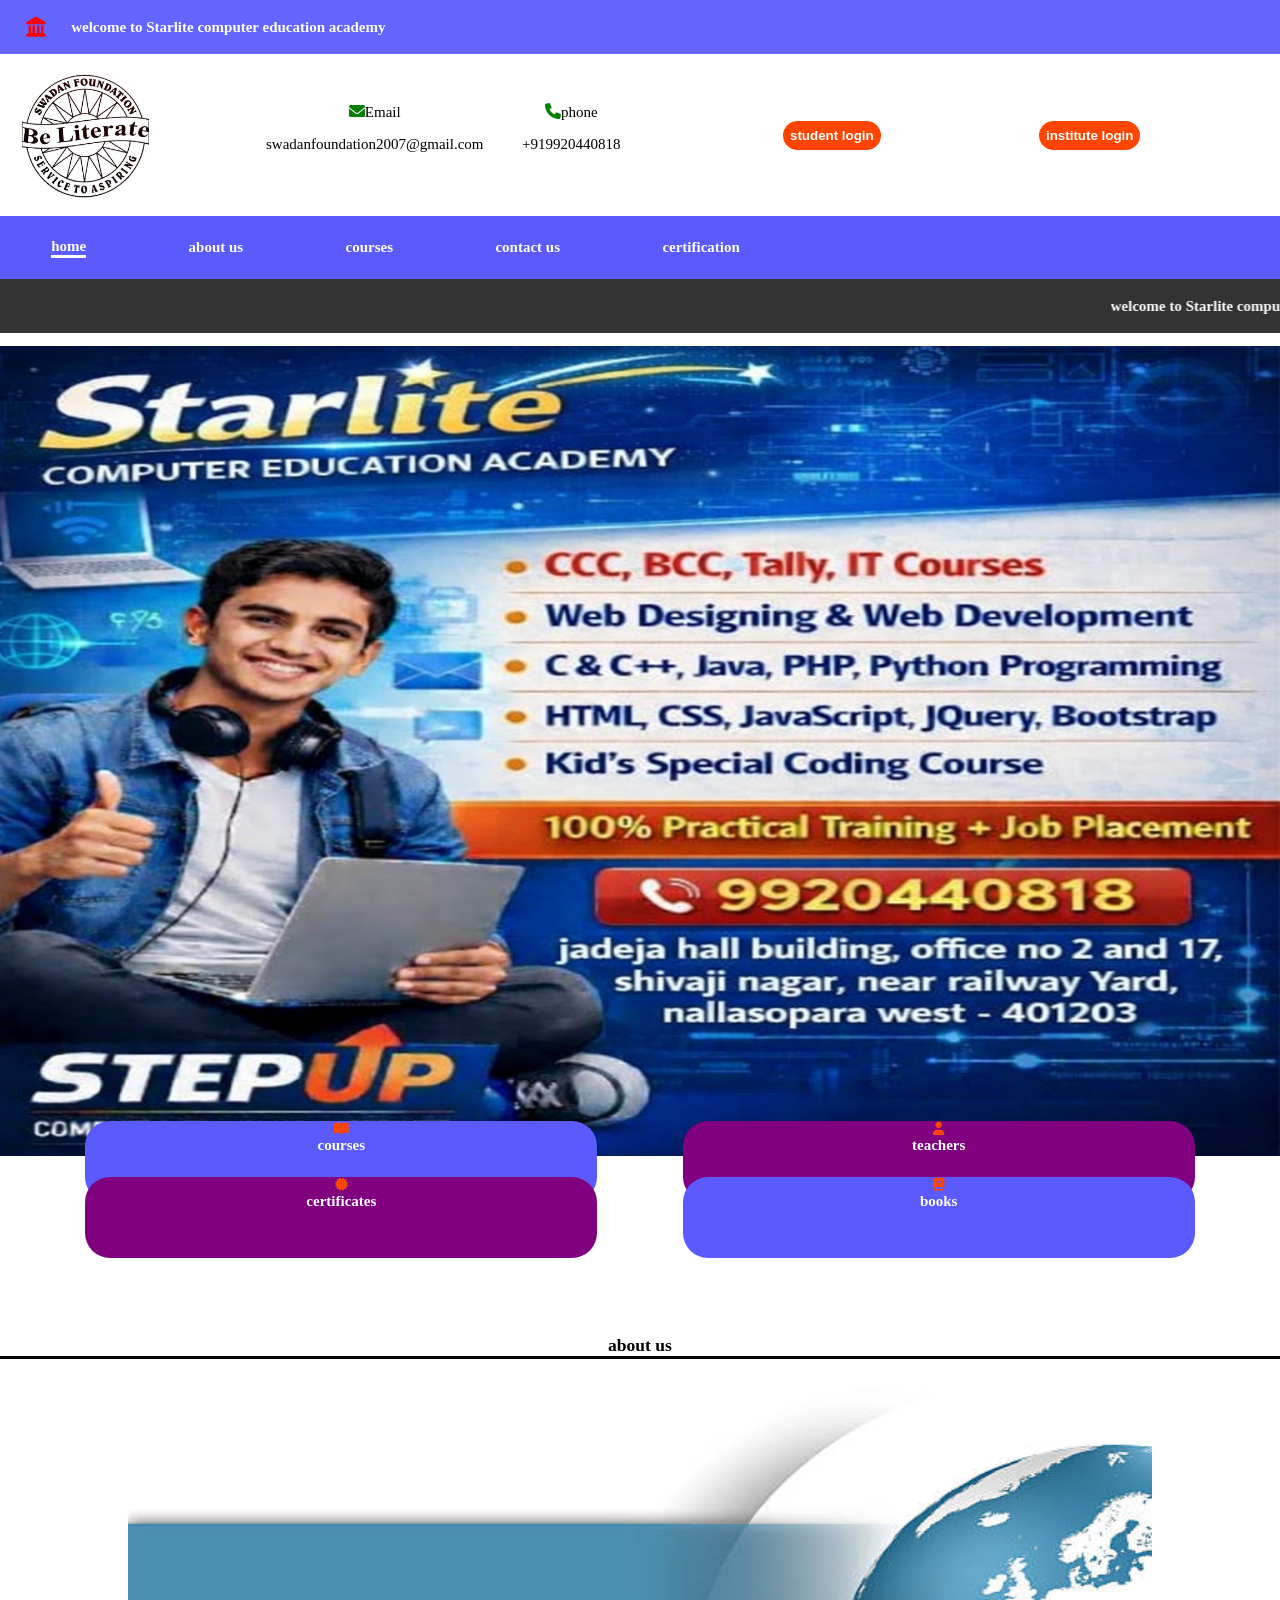
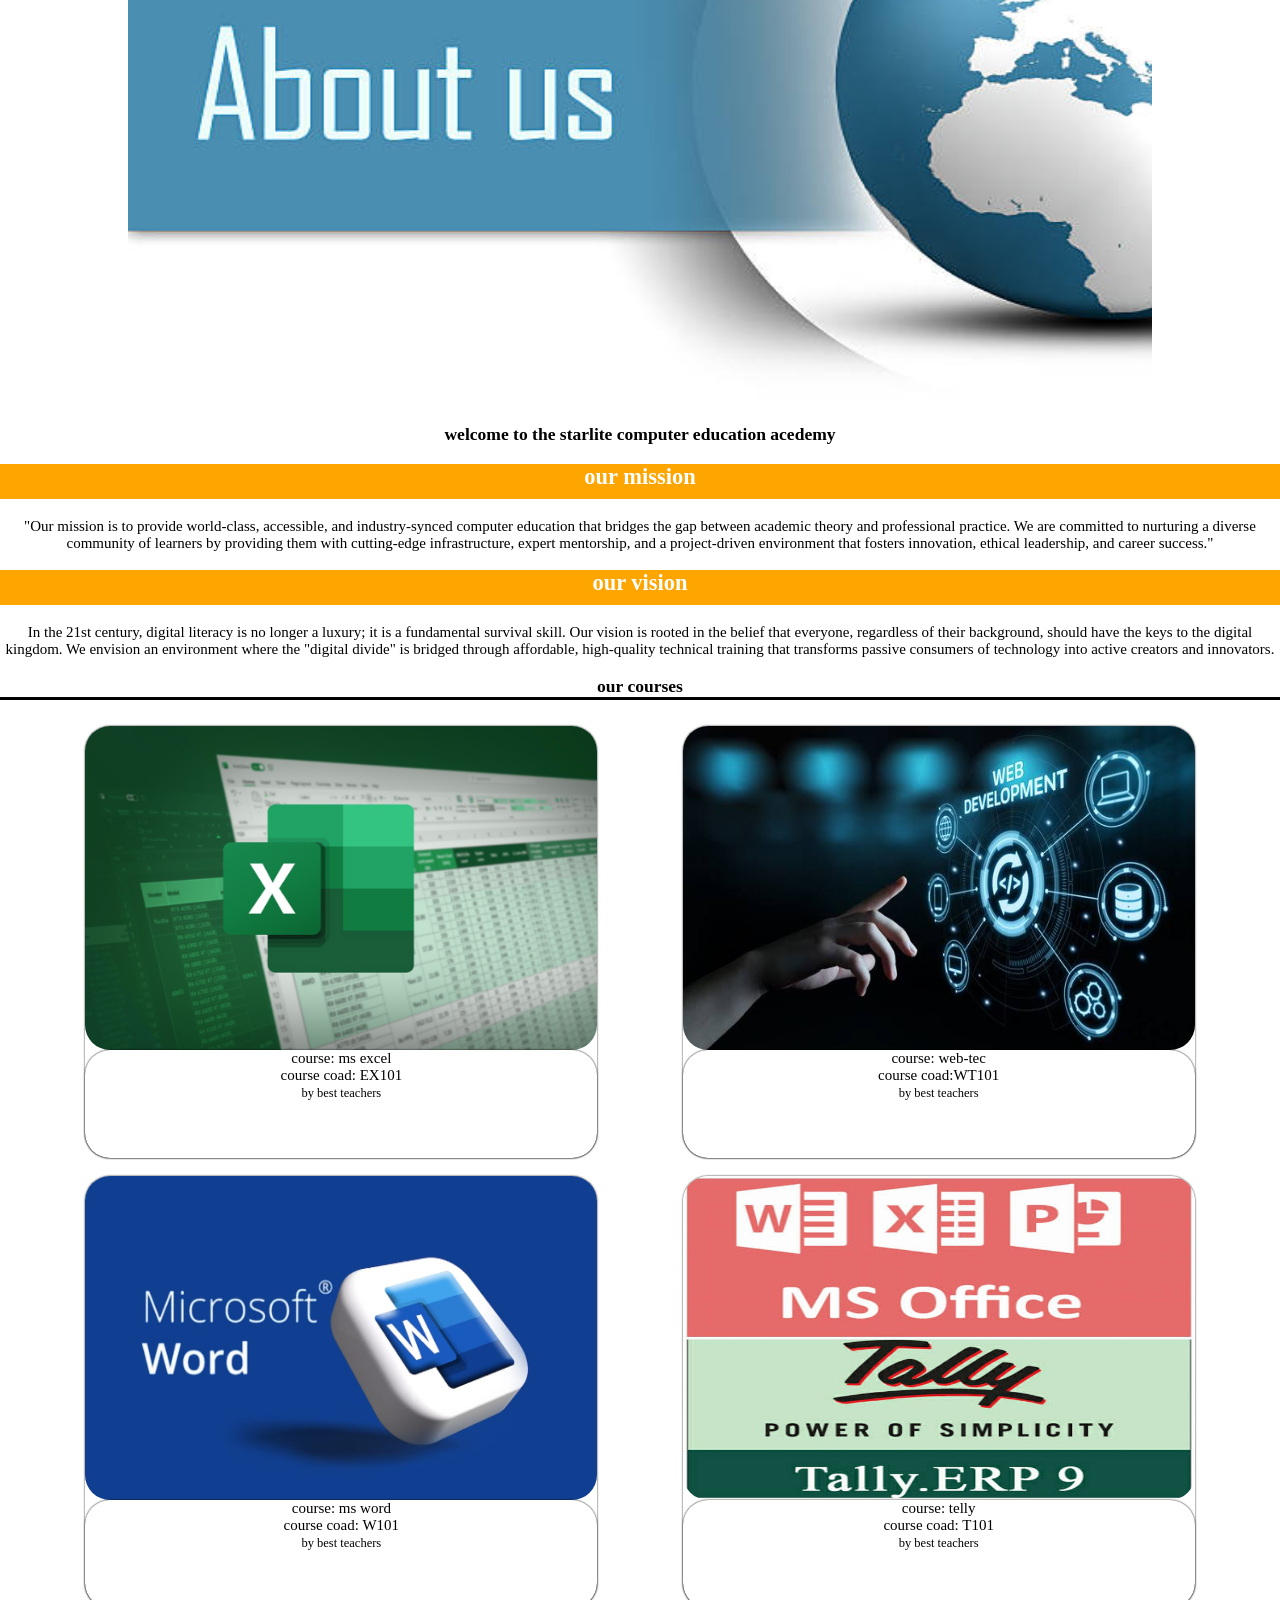
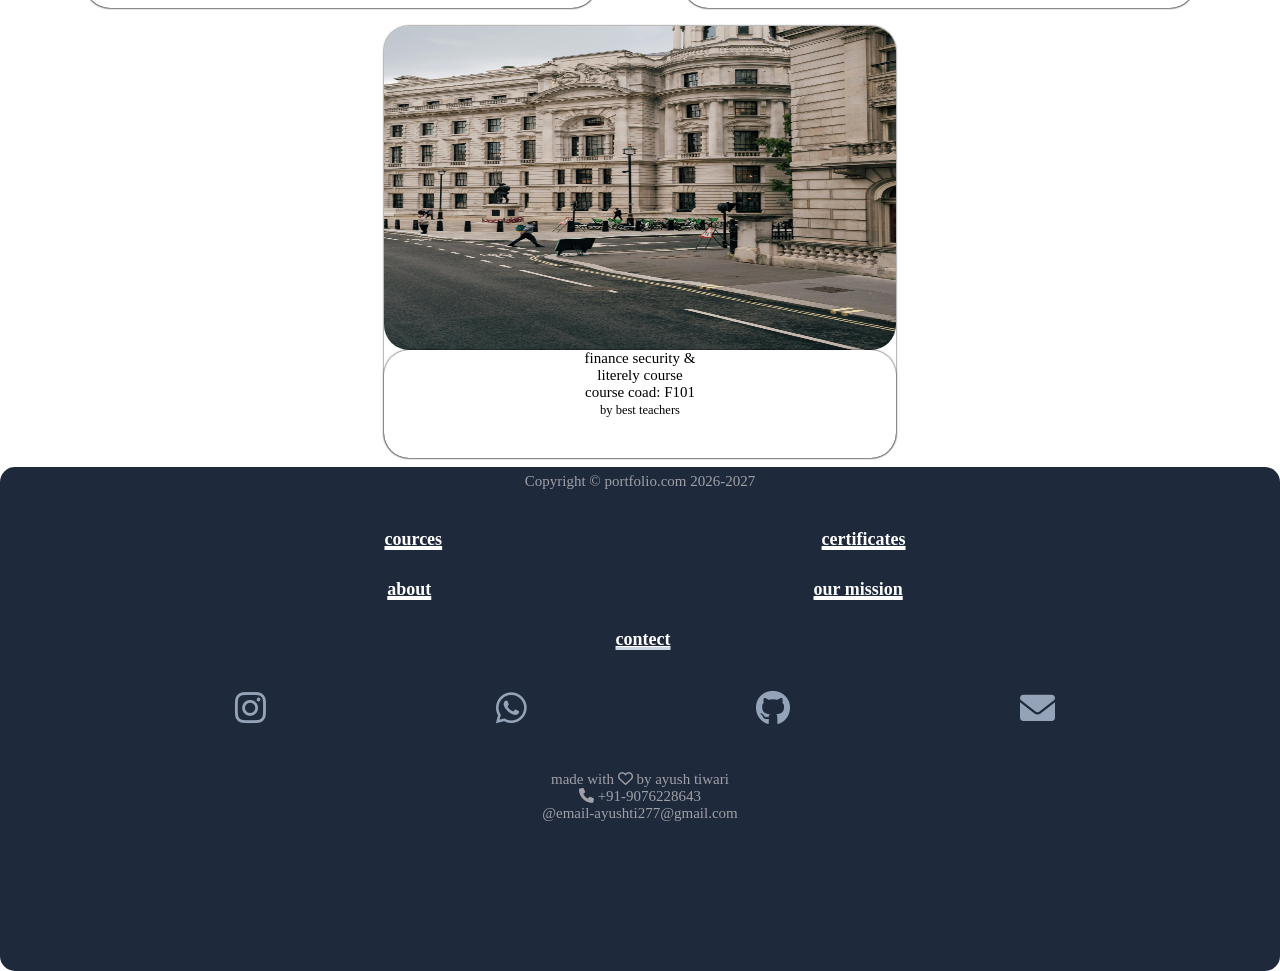
==== commit f4bd1041: "Update index.html" ====
--- a/index.html
+++ b/index.html
@@ -7,6 +7,8 @@
     <meta name="robots" content="index, follow">
     <link rel="stylesheet" href="style.css">
     <link rel="stylesheet" href="https://cdnjs.cloudflare.com/ajax/libs/font-awesome/6.0.0/css/all.min.css">
+<script async src="https://pagead2.googlesyndication.com/pagead/js/adsbygoogle.js?client=ca-pub-1628646629727129"
+     crossorigin="anonymous"></script>
 </head>
 <body>
     <div class="address">
--- a/style.css
+++ b/style.css
@@ -60,6 +60,7 @@
     border-radius: 25px;
     flex-shrink: 0px;
     margin: 5px;
+a{text-decoration: none; color:white;}
 }
 .login button:hover{
     box-shadow: 0 0 5px orangred;
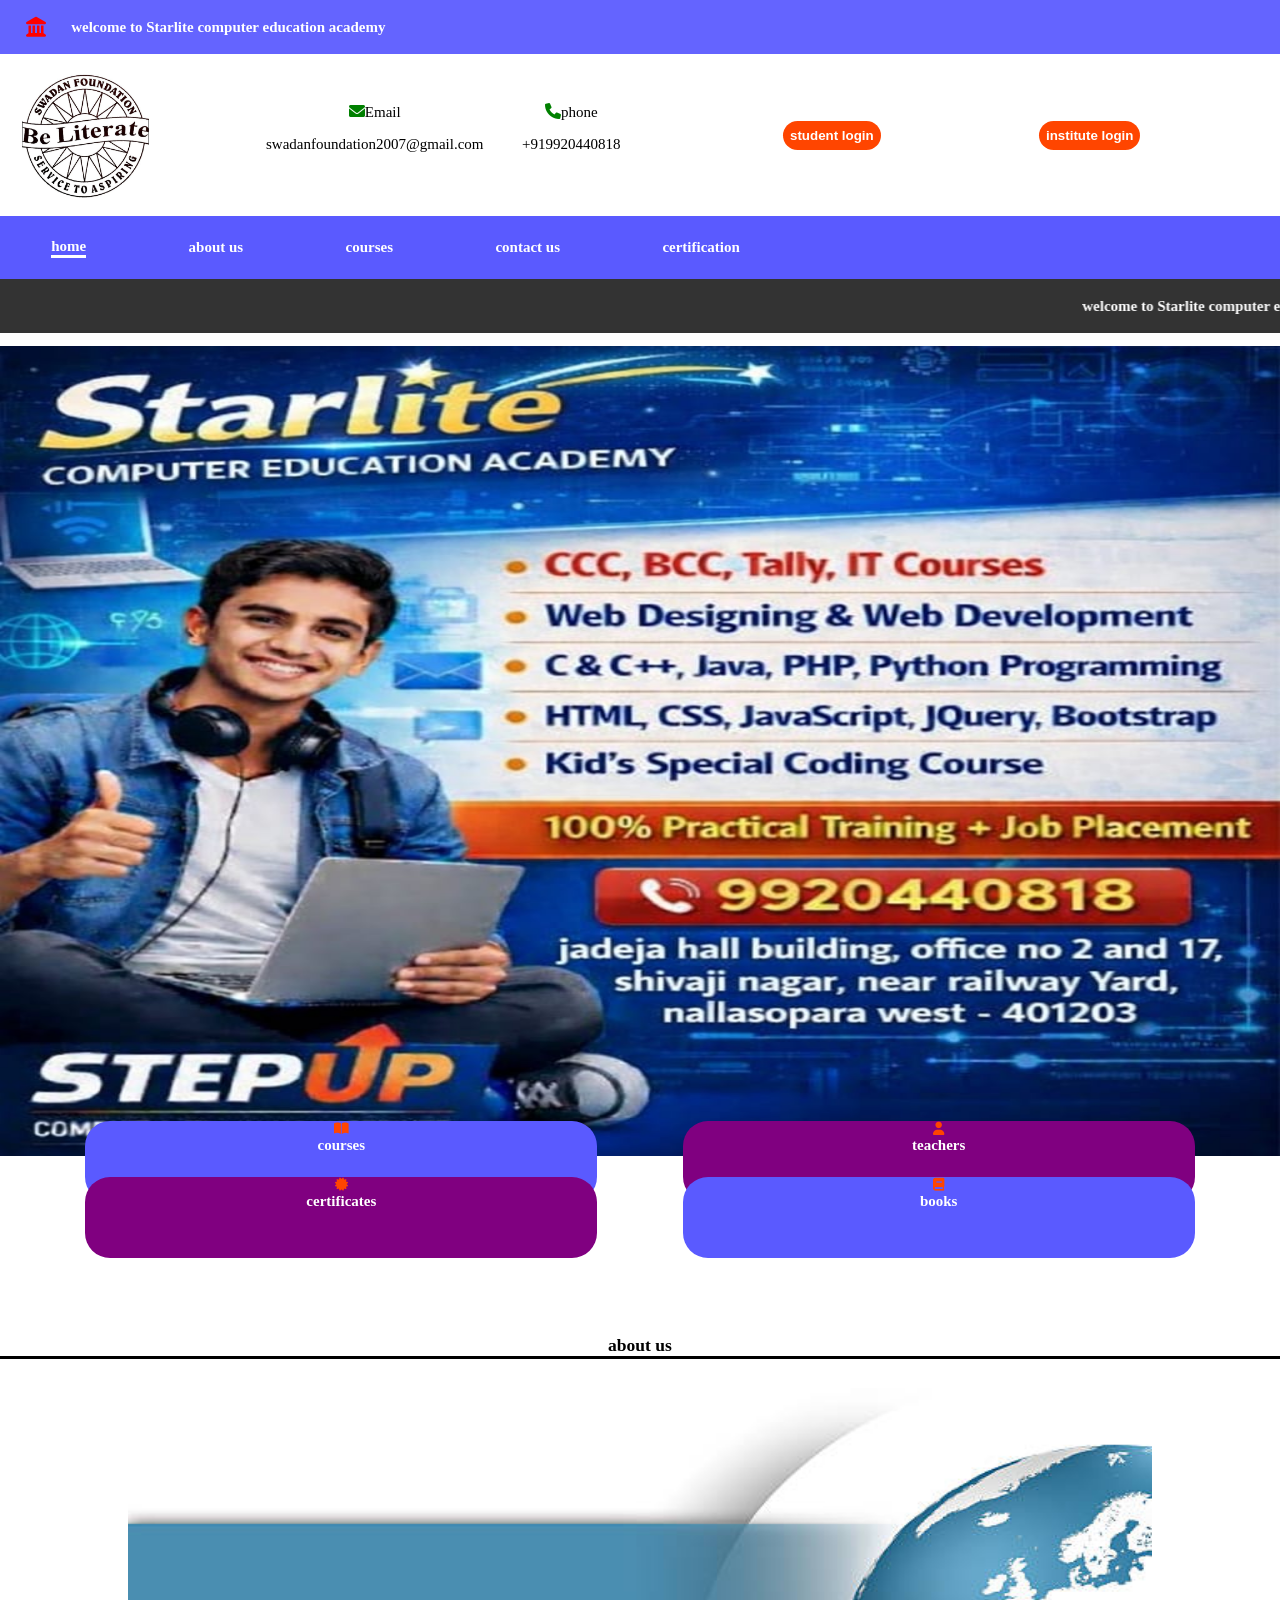
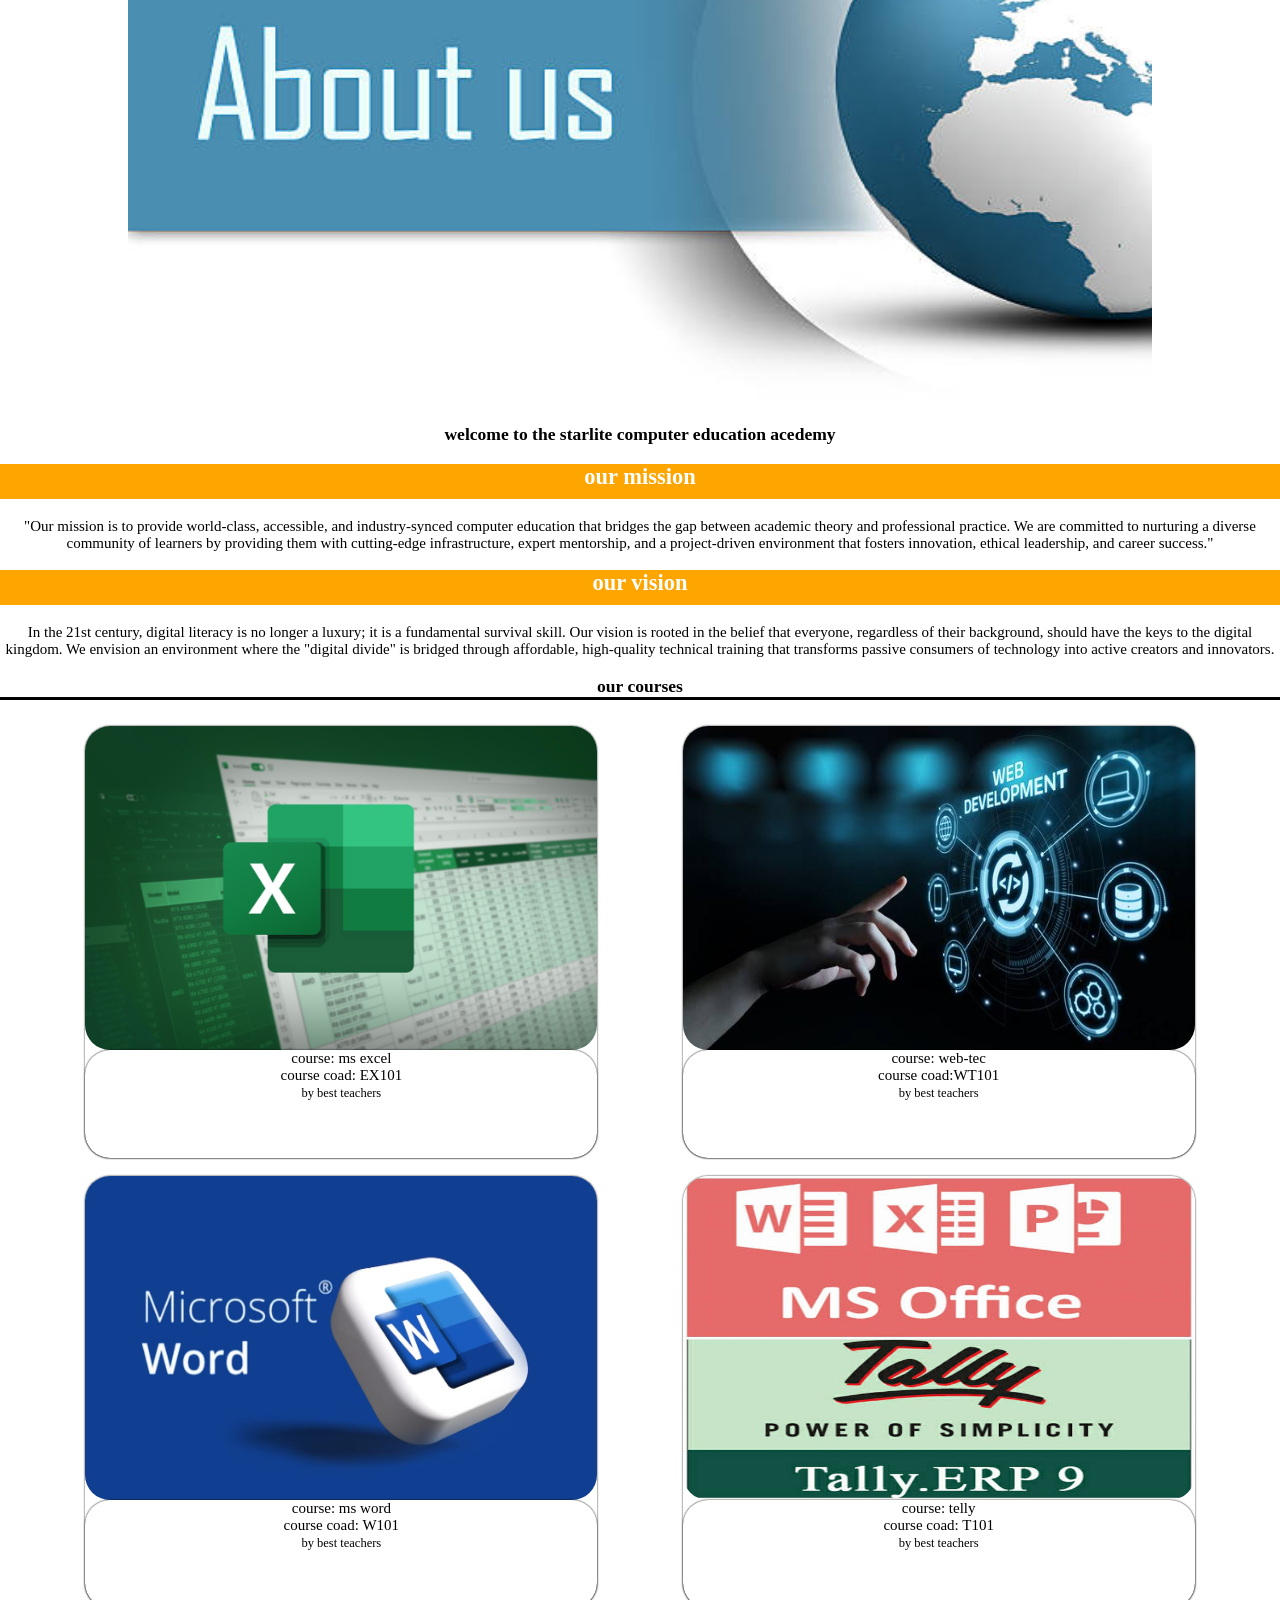
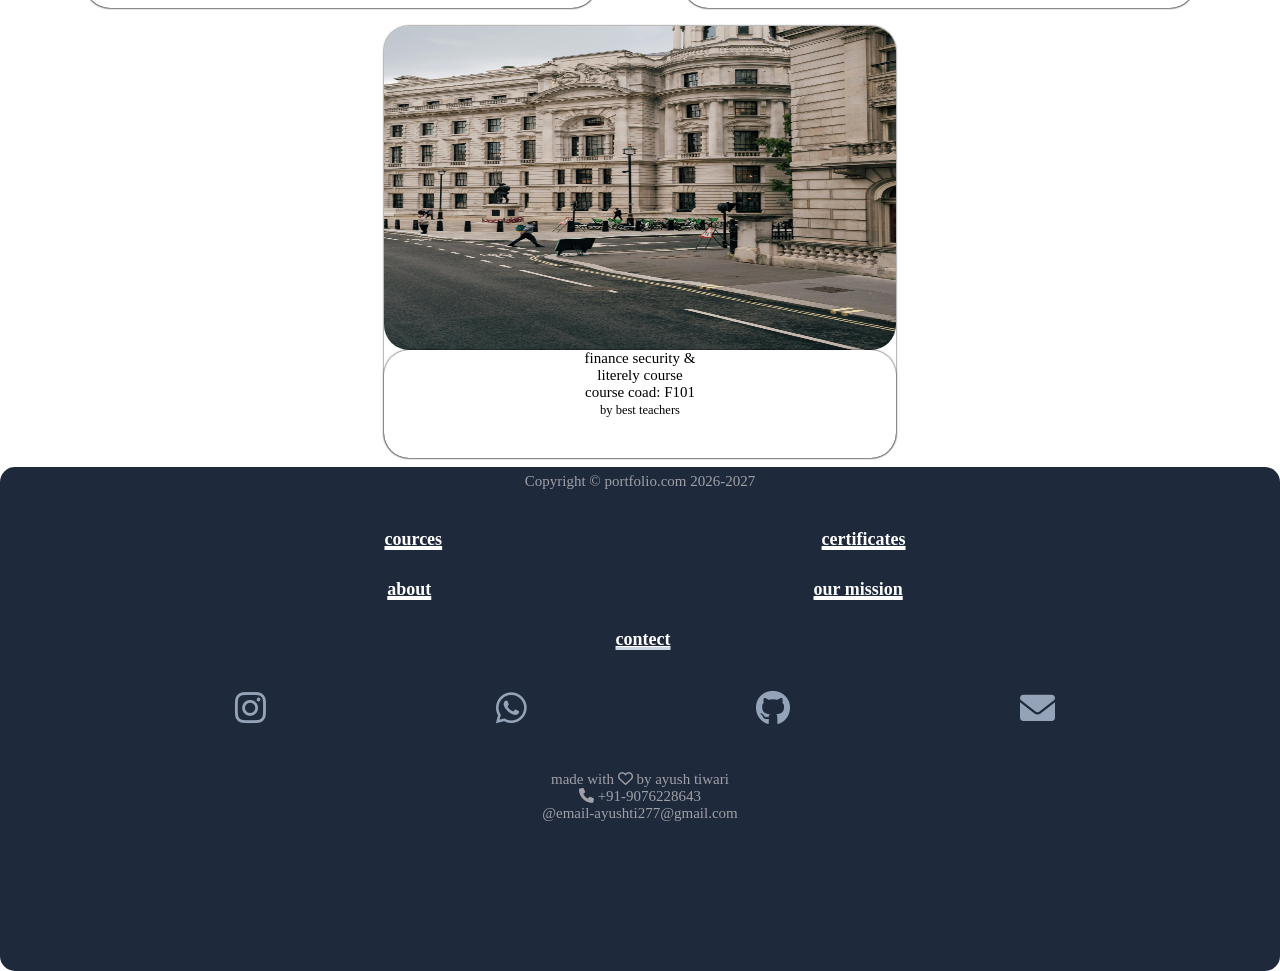
==== commit e110eae0: "Update index.html" ====
--- a/index.html
+++ b/index.html
@@ -3,6 +3,7 @@
 <head>
     <meta charset="UTF-8">
     <meta name="viewport" content="width=device-width, initial-scale=1.0">
+<meta name="google-adsense-account" content="ca-pub-1628646629727129">
     <title>starlite computer education academy</title>
     <meta name="robots" content="index, follow">
     <link rel="stylesheet" href="style.css">
